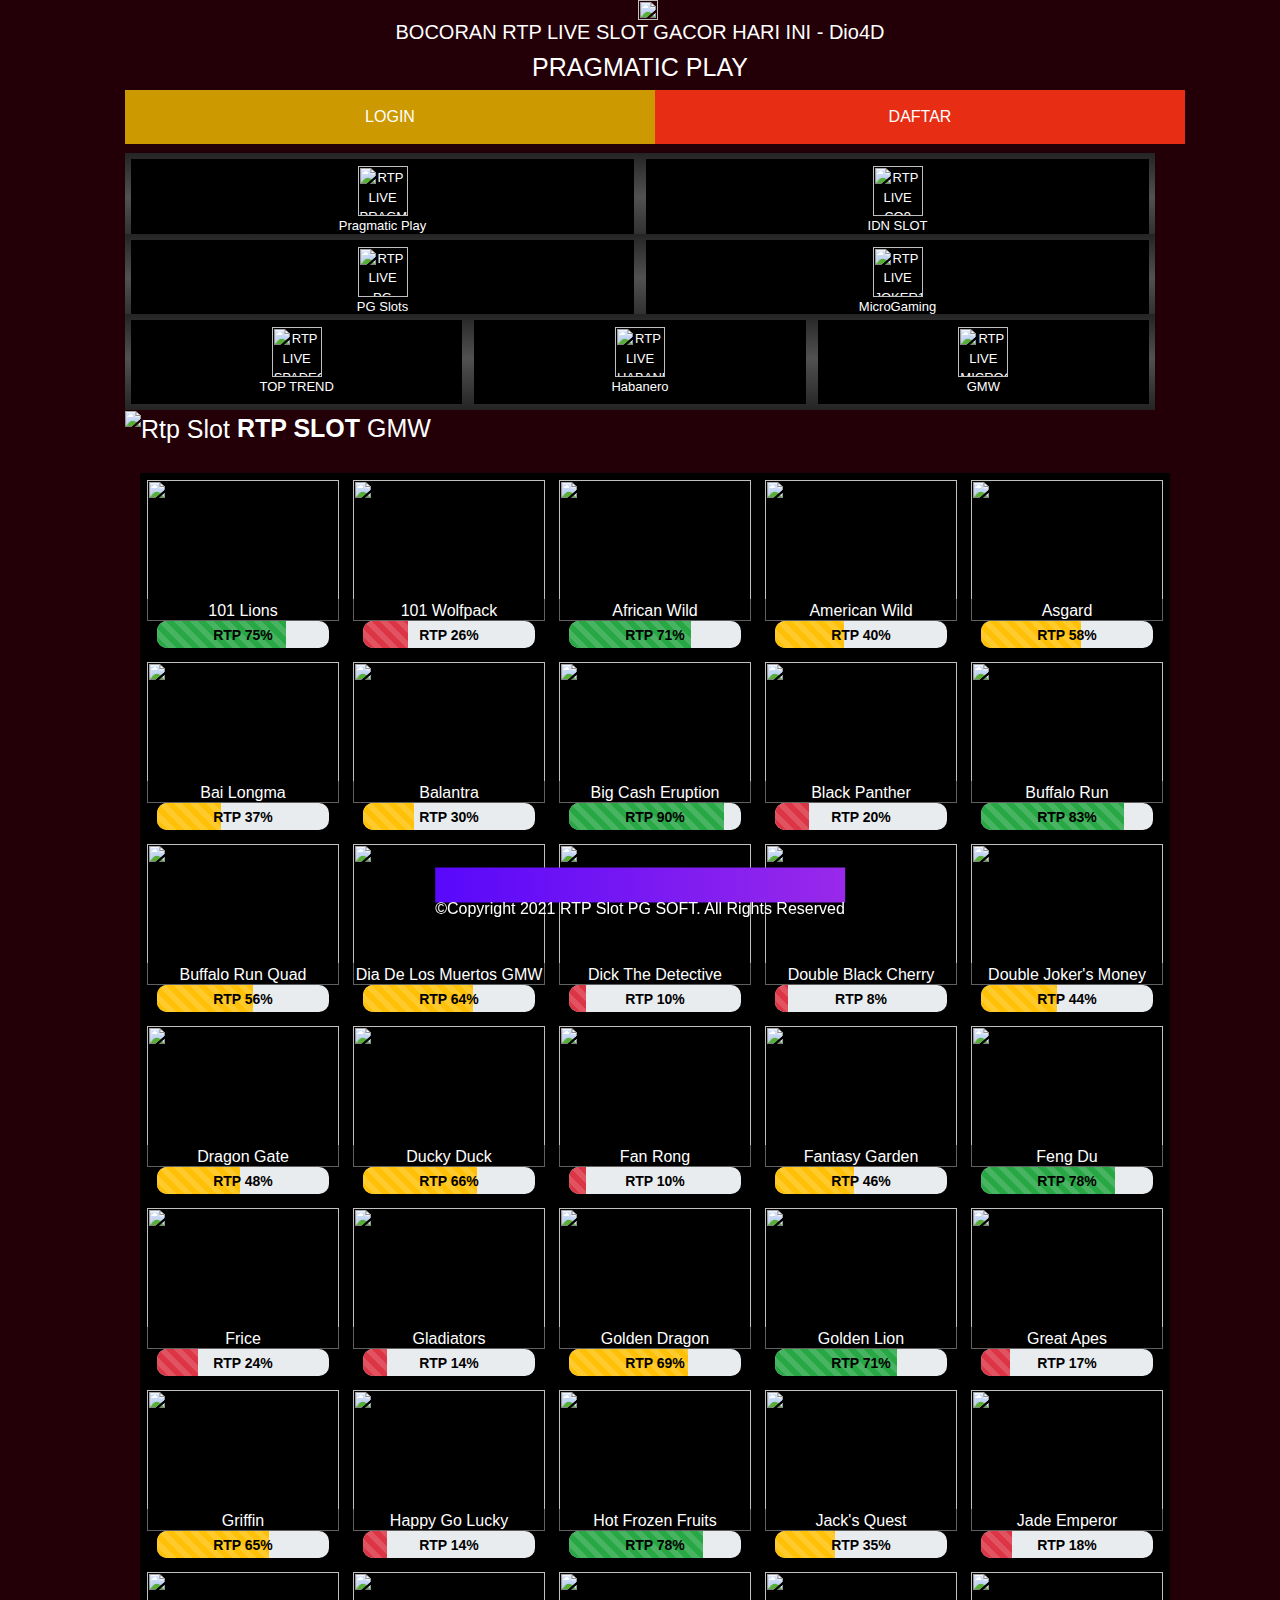
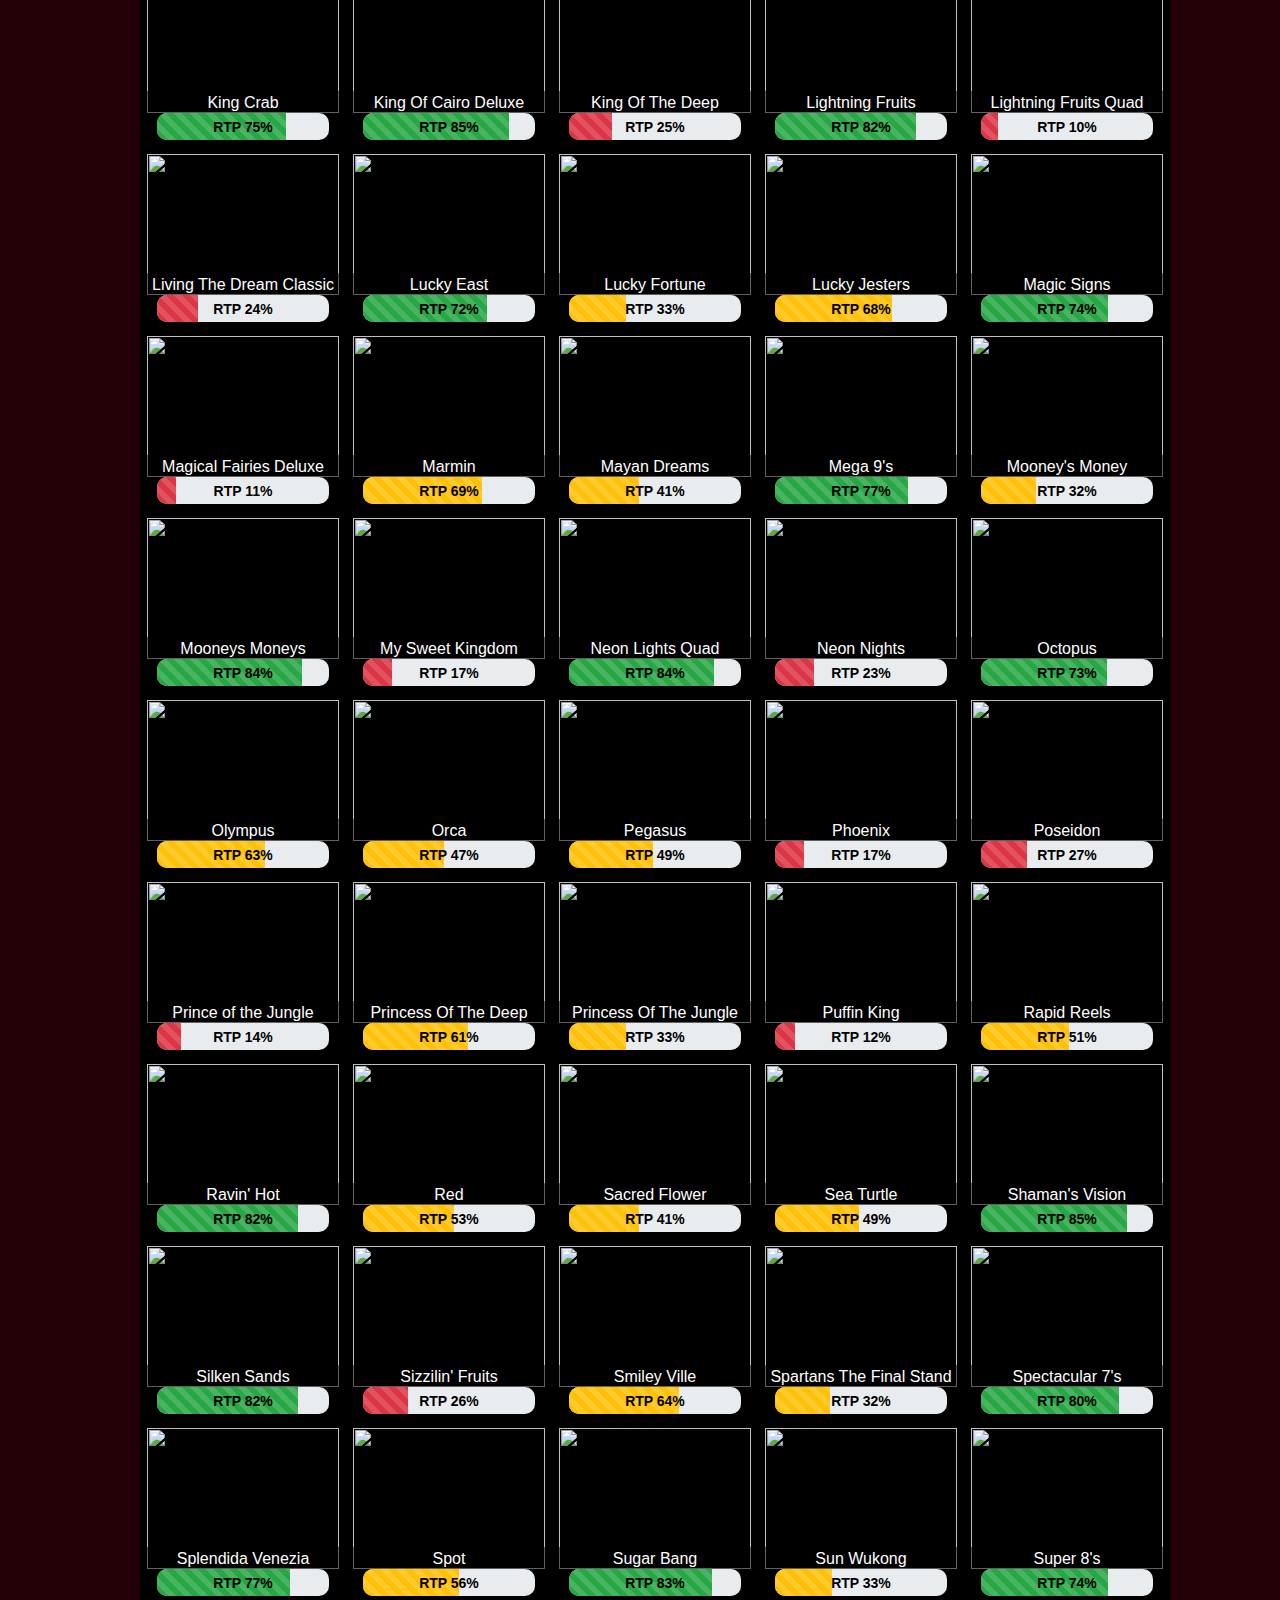
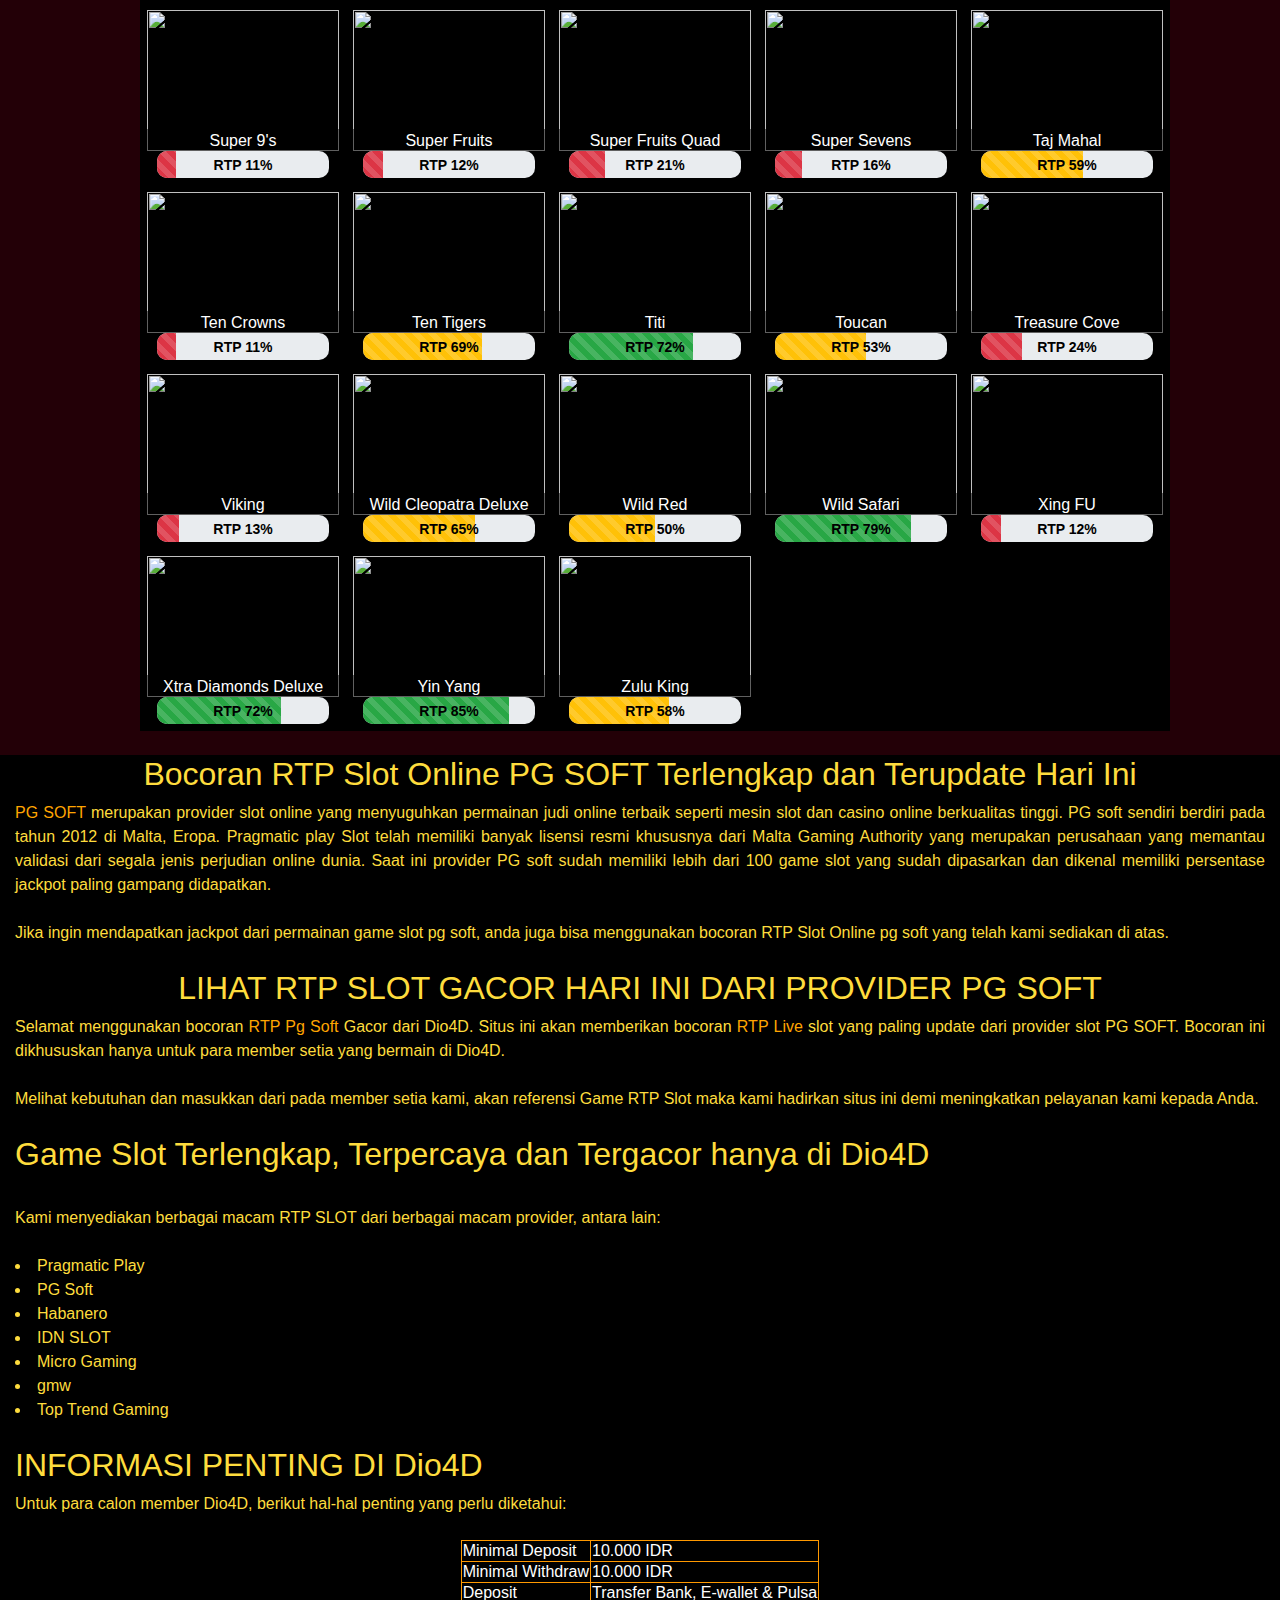
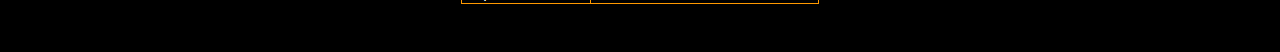
==== gmw.html @ 2b290327 "Add files via upload" ====
﻿<html lang="en">

<head>
    <meta http-equiv="Content-Type" content="text/html; charset=UTF-8">

    <meta http-equiv="X-UA-Compatible" content="IE=edge">
    <meta name="viewport" content="width=device-width, initial-scale=1.0">
    <title>Dio4D: RTP Live Slot Gacor Hari Ini Dari Provider Slot PG SOFT</title>
    <meta name="description" content="RTP Live slot gacor hari ini dari provider slot PG SOFT. Saksikan sekarang bocoran RTP Slot dari Dio4D untuk provider PG SOFT.">
    <meta name="keywords" content="Dio4D, rtp slot, info slot, bocoran slot, slot gacor, info slot gacor, bocoran slot hari ini, rtp slot tertinggi, Dio4D slot">
    <link rel="canonical" href="https://nataliagultom.github.io/Home/">
    <link rel="shortcut icon" type="image/x-icon" href="assets/icon.webp">
    <link rel="stylesheet" href="https://maxcdn.bootstrapcdn.com/bootstrap/4.5.2/css/bootstrap.min.css" />
    <script src="https://ajax.googleapis.com/ajax/libs/jquery/3.5.1/jquery.min.js"></script>
    <script src="https://cdnjs.cloudflare.com/ajax/libs/popper.js/1.16.0/umd/popper.min.js"></script>
    <script src="https://maxcdn.bootstrapcdn.com/bootstrap/4.5.2/js/bootstrap.min.js"></script>
    <link rel="stylesheet" href="asset/style.css">


    <style>
        @keyframes slide-in {
            0% {
                top: -100%;
            }

            100% {
                top: 50%;
            }
        }

        .link-container {
            display: flex;
            justify-content: center;
            font-size: var(--x-large-font);
            padding: 0;
            width: 100%;
        }

            .link-container a {
                width: 50%;
                text-align: center;
                padding: 15px 20px;
                text-transform: uppercase;
                color: #ffffff;
                text-decoration: none;
            }

        .register-button {
            background-color: #c90;
            color: #0c0002;
            border-color: #c90;
        }

        .login-button {
            background-color: #e72d13;
            color: #fedc3d;
            border-color: #e72d13;
        }
    </style>
</head>

<body class="">
    <div class="container">
        <div class="adv">
            <div class="banner">
                <a href="/">
                    <center><img style="width: 100%" src="https://i.postimg.cc/k5P53wNB/Bonus-Rollingan5.jpg" alt=""></center>
                </a>
            </div>
        </div>
        <h5 style="text-align: center; color: #fff">BOCORAN RTP LIVE SLOT GACOR HARI INI - Dio4D</h5>
        <div class="title">
            <h2 style="font-size: 25px" class="title-text">PRAGMATIC PLAY</h2>
        </div>
        <div class="link-container container"> <a href="https://heylink.me/dio4d/" class="register-button">LOGIN</a> <a href="https://heylink.me/dio4d/" class="login-button">DAFTAR</a> </div><br>
        <section class="slot">
            <div class="slot-sidebar">
                <ul class="slot-sidebar-nav">
                    <li>
                        <a class="btn-provider" href="https://nataliagultom.github.io/Home/">
                            <img style="width: auto; height: 50px" src="https://i.postimg.cc/W44PPtQh/PP.webp" alt="RTP LIVE PRAGMATIC">
                            <p class="long">Pragmatic Play</p>
                            <p class="short">PP</p>
                        </a>
                    </li>
                    <li>
                        <a class="btn-provider" href="https://nataliagultom.github.io/Home/idnslot.html">
                            <img style="width: auto; height: 50px" src="https://i.postimg.cc/DzNPyYY1/idn.png" alt="RTP LIVE CQ9">
                            <p class="long">IDN SLOT</p>
                            <p class="short">IDN</p>
                        </a>
                    </li>
                </ul>
            </div>

            <div class="slot-sidebar">
                <ul class="slot-sidebar-nav">
                    <li>
                        <a class="btn-provider" href="https://nataliagultom.github.io/Home/pgs.html">
                            <img style="width: auto; height: 50px" src="https://i.postimg.cc/4N3yBN3N/PGSOFT.webp" alt="RTP LIVE PG SOFT">
                            <p class="long">PG Slots</p>
                            <p class="short">PG</p>
                        </a>
                    </li>
                    <li>
                        <a class="btn-provider" href="https://nataliagultom.github.io/Home/micro.html">
                            <img style="width: auto; height: 50px" src="https://i.postimg.cc/fyPNHsHJ/MICROGAMING.webp" alt="RTP LIVE JOKER123">
                            <p class="long">MicroGaming</p>
                            <p class="short">MG</p>
                        </a>
                    </li>


                </ul>
            </div>
            <div class="slot-sidebar">
                <ul class="slot-sidebar-nav">
                    <li>
                        <a class="btn-provider" href="https://nataliagultom.github.io/Home/toptrend.html">
                            <img style="width: auto; height: 50px" src="https://i.postimg.cc/cJDhVJS1/ttg.png" alt="RTP LIVE SPADEGAMING">
                            <p class="long">TOP TREND</p>
                            <p class="short">TTG</p>
                        </a>
                    </li>
                    <li>
                        <a class="btn-provider" href="https://nataliagultom.github.io/Home/hanero.html">
                            <img style="width: auto; height: 50px" src="https://i.postimg.cc/sXsB9Y8v/habanero.png" alt="RTP LIVE HABANERO">
                            <p class="long">Habanero</p>
                            <p class="short">HB</p>
                        </a>
                    </li>
                    <li>
                        <a class="btn-provider" href="https://nataliagultom.github.io/Home/gmw.html">
                            <img style="width: auto; height: 50px" src="https://i.postimg.cc/B6bjVSS0/GMW.png" alt="RTP LIVE MICROGAMING">
                            <p class="long">GMW</p>
                            <p class="short">GMW</p>
                        </a>
                    </li>
                </ul>
            </div>

            <div class="rtp-slots">
                <span>
                    <img src="https://www.rtpslothose.com/assets/frontend/images/rtpslot.png" alt="Rtp Slot"><b> RTP SLOT</b>
                    GMW
                </span>
            </div>
            <br>
            <div class="container">
                <div class="wrapper">
                    <div class="card">
                        <div class="card-content">
                            <a class="hover-btn" href="javascript:void(0)">
                                <div class="play-btn">POLA MAIN</div>
                            </a>
                            <img class="img-zoom" loading="lazy" src="https://cdn.d32jers.com/rtpslottergacor.info/game_img/gmw/101Lions.webp" alt="" style="width: 100%" />
                            <div class="img-post">101 Lions</div>
                            <div style="z-index: 10" class="percent">
                                <p id="percent-txt-1" style="z-index: 15"></p>
                                <div id="percent-bar-1" class="percent-bar" role="progressbar" aria-valuemin="0" aria-valuemax="100" aria-valuenow="" style="width: 0"></div>
                            </div>
                        </div>
                    </div>
                    <div class="card">
                        <div class="card-content">
                            <a class="hover-btn" href="javascript:void(0)">
                                <div class="play-btn">POLA MAIN</div>
                            </a>
                            <img class="img-zoom" loading="lazy" src="https://cdn.d32jers.com/rtpslottergacor.info/game_img/gmw/101Wolfpack.webp" alt="" style="width: 100%" />
                            <div class="img-post">101 Wolfpack</div>
                            <div style="z-index: 10" class="percent">
                                <p id="percent-txt-2" style="z-index: 15"></p>
                                <div id="percent-bar-2" class="percent-bar" role="progressbar" aria-valuemin="0" aria-valuemax="100" aria-valuenow="" style="width: 0"></div>
                            </div>
                        </div>
                    </div>
                    <div class="card">
                        <div class="card-content">
                            <a class="hover-btn" href="javascript:void(0)">
                                <div class="play-btn">POLA MAIN</div>
                            </a>
                            <img class="img-zoom" loading="lazy" src="https://cdn.d32jers.com/rtpslottergacor.info/game_img/gmw/AfricanWild.webp" alt="" style="width: 100%" />
                            <div class="img-post">African Wild</div>
                            <div style="z-index: 10" class="percent">
                                <p id="percent-txt-3" style="z-index: 15"></p>
                                <div id="percent-bar-3" class="percent-bar" role="progressbar" aria-valuemin="0" aria-valuemax="100" aria-valuenow="" style="width: 0"></div>
                            </div>
                        </div>
                    </div>
                    <div class="card">
                        <div class="card-content">
                            <a class="hover-btn" href="javascript:void(0)">
                                <div class="play-btn">POLA MAIN</div>
                            </a>
                            <img class="img-zoom" loading="lazy" src="https://cdn.d32jers.com/rtpslottergacor.info/game_img/gmw/AmericanWild.jpg" alt="" style="width: 100%" />
                            <div class="img-post">American Wild</div>
                            <div style="z-index: 10" class="percent">
                                <p id="percent-txt-4" style="z-index: 15"></p>
                                <div id="percent-bar-4" class="percent-bar" role="progressbar" aria-valuemin="0" aria-valuemax="100" aria-valuenow="" style="width: 0"></div>
                            </div>
                        </div>
                    </div>
                    <div class="card">
                        <div class="card-content">
                            <a class="hover-btn" href="javascript:void(0)">
                                <div class="play-btn">POLA MAIN</div>
                            </a>
                            <img class="img-zoom" loading="lazy" src="https://cdn.d32jers.com/rtpslottergacor.info/game_img/gmw/Asgard.webp" alt="" style="width: 100%" />
                            <div class="img-post">Asgard</div>
                            <div style="z-index: 10" class="percent">
                                <p id="percent-txt-5" style="z-index: 15"></p>
                                <div id="percent-bar-5" class="percent-bar" role="progressbar" aria-valuemin="0" aria-valuemax="100" aria-valuenow="" style="width: 0"></div>
                            </div>
                        </div>
                    </div>
                    <div class="card">
                        <div class="card-content">
                            <a class="hover-btn" href="javascript:void(0)">
                                <div class="play-btn">POLA MAIN</div>
                            </a>
                            <img class="img-zoom" loading="lazy" src="https://cdn.d32jers.com/rtpslottergacor.info/game_img/gmw/BaiLongma.webp" alt="" style="width: 100%" />
                            <div class="img-post">Bai Longma</div>
                            <div style="z-index: 10" class="percent">
                                <p id="percent-txt-6" style="z-index: 15"></p>
                                <div id="percent-bar-6" class="percent-bar" role="progressbar" aria-valuemin="0" aria-valuemax="100" aria-valuenow="" style="width: 0"></div>
                            </div>
                        </div>
                    </div>
                    <div class="card">
                        <div class="card-content">
                            <a class="hover-btn" href="javascript:void(0)">
                                <div class="play-btn">POLA MAIN</div>
                            </a>
                            <img class="img-zoom" loading="lazy" src="https://cdn.d32jers.com/rtpslottergacor.info/game_img/gmw/Balantra.webp" alt="" style="width: 100%" />
                            <div class="img-post">Balantra</div>
                            <div style="z-index: 10" class="percent">
                                <p id="percent-txt-7" style="z-index: 15"></p>
                                <div id="percent-bar-7" class="percent-bar" role="progressbar" aria-valuemin="0" aria-valuemax="100" aria-valuenow="" style="width: 0"></div>
                            </div>
                        </div>
                    </div>
                    <div class="card">
                        <div class="card-content">
                            <a class="hover-btn" href="javascript:void(0)">
                                <div class="play-btn">POLA MAIN</div>
                            </a>
                            <img class="img-zoom" loading="lazy" src="https://cdn.d32jers.com/rtpslottergacor.info/game_img/gmw/BigCashEruption.webp" alt="" style="width: 100%" />
                            <div class="img-post">Big Cash Eruption</div>
                            <div style="z-index: 10" class="percent">
                                <p id="percent-txt-8" style="z-index: 15"></p>
                                <div id="percent-bar-8" class="percent-bar" role="progressbar" aria-valuemin="0" aria-valuemax="100" aria-valuenow="" style="width: 0"></div>
                            </div>
                        </div>
                    </div>
                    <div class="card">
                        <div class="card-content">
                            <a class="hover-btn" href="javascript:void(0)">
                                <div class="play-btn">POLA MAIN</div>
                            </a>
                            <img class="img-zoom" loading="lazy" src="https://cdn.d32jers.com/rtpslottergacor.info/game_img/gmw/BlackPanther.webp" alt="" style="width: 100%" />
                            <div class="img-post">Black Panther</div>
                            <div style="z-index: 10" class="percent">
                                <p id="percent-txt-9" style="z-index: 15"></p>
                                <div id="percent-bar-9" class="percent-bar" role="progressbar" aria-valuemin="0" aria-valuemax="100" aria-valuenow="" style="width: 0"></div>
                            </div>
                        </div>
                    </div>
                    <div class="card">
                        <div class="card-content">
                            <a class="hover-btn" href="javascript:void(0)">
                                <div class="play-btn">POLA MAIN</div>
                            </a>
                            <img class="img-zoom" loading="lazy" src="https://cdn.d32jers.com/rtpslottergacor.info/game_img/gmw/BuffaloRun.jpg" alt="" style="width: 100%" />
                            <div class="img-post">Buffalo Run</div>
                            <div style="z-index: 10" class="percent">
                                <p id="percent-txt-10" style="z-index: 15"></p>
                                <div id="percent-bar-10" class="percent-bar" role="progressbar" aria-valuemin="0" aria-valuemax="100" aria-valuenow="" style="width: 0"></div>
                            </div>
                        </div>
                    </div>
                    <div class="card">
                        <div class="card-content">
                            <a class="hover-btn" href="javascript:void(0)">
                                <div class="play-btn">POLA MAIN</div>
                            </a>
                            <img class="img-zoom" loading="lazy" src="https://cdn.d32jers.com/rtpslottergacor.info/game_img/gmw/XingFu.webp" alt="" style="width: 100%" />
                            <div class="img-post">Buffalo Run Quad</div>
                            <div style="z-index: 10" class="percent">
                                <p id="percent-txt-11" style="z-index: 15"></p>
                                <div id="percent-bar-11" class="percent-bar" role="progressbar" aria-valuemin="0" aria-valuemax="100" aria-valuenow="" style="width: 0"></div>
                            </div>
                        </div>
                    </div>
                    <div class="card">
                        <div class="card-content">
                            <a class="hover-btn" href="javascript:void(0)">
                                <div class="play-btn">POLA MAIN</div>
                            </a>
                            <img class="img-zoom" loading="lazy" src="https://cdn.d32jers.com/rtpslottergacor.info/game_img/gmw/DiaDeLosMuertosGMW.jpg" alt="" style="width: 100%" />
                            <div class="img-post">Dia De Los Muertos GMW</div>
                            <div style="z-index: 10" class="percent">
                                <p id="percent-txt-12" style="z-index: 15"></p>
                                <div id="percent-bar-12" class="percent-bar" role="progressbar" aria-valuemin="0" aria-valuemax="100" aria-valuenow="" style="width: 0"></div>
                            </div>
                        </div>
                    </div>
                    <div class="card">
                        <div class="card-content">
                            <a class="hover-btn" href="javascript:void(0)">
                                <div class="play-btn">POLA MAIN</div>
                            </a>
                            <img class="img-zoom" loading="lazy" src="https://cdn.d32jers.com/rtpslottergacor.info/game_img/gmw/DickTheDetective.webp" alt="" style="width: 100%" />
                            <div class="img-post">Dick The Detective</div>
                            <div style="z-index: 10" class="percent">
                                <p id="percent-txt-13" style="z-index: 15"></p>
                                <div id="percent-bar-13" class="percent-bar" role="progressbar" aria-valuemin="0" aria-valuemax="100" aria-valuenow="" style="width: 0"></div>
                            </div>
                        </div>
                    </div>
                    <div class="card">
                        <div class="card-content">
                            <a class="hover-btn" href="javascript:void(0)">
                                <div class="play-btn">POLA MAIN</div>
                            </a>
                            <img class="img-zoom" loading="lazy" src="https://cdn.d32jers.com/rtpslottergacor.info/game_img/gmw/DoubleBlackCherry.webp" alt="" style="width: 100%" />
                            <div class="img-post">Double Black Cherry</div>
                            <div style="z-index: 10" class="percent">
                                <p id="percent-txt-14" style="z-index: 15"></p>
                                <div id="percent-bar-14" class="percent-bar" role="progressbar" aria-valuemin="0" aria-valuemax="100" aria-valuenow="" style="width: 0"></div>
                            </div>
                        </div>
                    </div>
                    <div class="card">
                        <div class="card-content">
                            <a class="hover-btn" href="javascript:void(0)">
                                <div class="play-btn">POLA MAIN</div>
                            </a>
                            <img class="img-zoom" loading="lazy" src="https://cdn.d32jers.com/rtpslottergacor.info/game_img/gmw/DoubleJoker%27sMoney.webp" alt="" style="width: 100%" />
                            <div class="img-post">Double Joker&#039;s Money</div>
                            <div style="z-index: 10" class="percent">
                                <p id="percent-txt-15" style="z-index: 15"></p>
                                <div id="percent-bar-15" class="percent-bar" role="progressbar" aria-valuemin="0" aria-valuemax="100" aria-valuenow="" style="width: 0"></div>
                            </div>
                        </div>
                    </div>
                    <div class="card">
                        <div class="card-content">
                            <a class="hover-btn" href="javascript:void(0)">
                                <div class="play-btn">POLA MAIN</div>
                            </a>
                            <img class="img-zoom" loading="lazy" src="https://cdn.d32jers.com/rtpslottergacor.info/game_img/gmw/DragonGate.webp" alt="" style="width: 100%" />
                            <div class="img-post">Dragon Gate</div>
                            <div style="z-index: 10" class="percent">
                                <p id="percent-txt-16" style="z-index: 15"></p>
                                <div id="percent-bar-16" class="percent-bar" role="progressbar" aria-valuemin="0" aria-valuemax="100" aria-valuenow="" style="width: 0"></div>
                            </div>
                        </div>
                    </div>
                    <div class="card">
                        <div class="card-content">
                            <a class="hover-btn" href="javascript:void(0)">
                                <div class="play-btn">POLA MAIN</div>
                            </a>
                            <img class="img-zoom" loading="lazy" src="https://cdn.d32jers.com/rtpslottergacor.info/game_img/gmw/DuckyDuck.jpg" alt="" style="width: 100%" />
                            <div class="img-post">Ducky Duck</div>
                            <div style="z-index: 10" class="percent">
                                <p id="percent-txt-17" style="z-index: 15"></p>
                                <div id="percent-bar-17" class="percent-bar" role="progressbar" aria-valuemin="0" aria-valuemax="100" aria-valuenow="" style="width: 0"></div>
                            </div>
                        </div>
                    </div>
                    <div class="card">
                        <div class="card-content">
                            <a class="hover-btn" href="javascript:void(0)">
                                <div class="play-btn">POLA MAIN</div>
                            </a>
                            <img class="img-zoom" loading="lazy" src="https://cdn.d32jers.com/rtpslottergacor.info/game_img/gmw/FengDu.webp" alt="" style="width: 100%" />
                            <div class="img-post">Fan Rong</div>
                            <div style="z-index: 10" class="percent">
                                <p id="percent-txt-18" style="z-index: 15"></p>
                                <div id="percent-bar-18" class="percent-bar" role="progressbar" aria-valuemin="0" aria-valuemax="100" aria-valuenow="" style="width: 0"></div>
                            </div>
                        </div>
                    </div>
                    <div class="card">
                        <div class="card-content">
                            <a class="hover-btn" href="javascript:void(0)">
                                <div class="play-btn">POLA MAIN</div>
                            </a>
                            <img class="img-zoom" loading="lazy" src="https://cdn.d32jers.com/rtpslottergacor.info/game_img/gmw/FantasyGarden.jpg" alt="" style="width: 100%" />
                            <div class="img-post">Fantasy Garden</div>
                            <div style="z-index: 10" class="percent">
                                <p id="percent-txt-19" style="z-index: 15"></p>
                                <div id="percent-bar-19" class="percent-bar" role="progressbar" aria-valuemin="0" aria-valuemax="100" aria-valuenow="" style="width: 0"></div>
                            </div>
                        </div>
                    </div>
                    <div class="card">
                        <div class="card-content">
                            <a class="hover-btn" href="javascript:void(0)">
                                <div class="play-btn">POLA MAIN</div>
                            </a>
                            <img class="img-zoom" loading="lazy" src="https://cdn.d32jers.com/rtpslottergacor.info/game_img/gmw/FanRong.webp" alt="" style="width: 100%" />
                            <div class="img-post">Feng Du</div>
                            <div style="z-index: 10" class="percent">
                                <p id="percent-txt-20" style="z-index: 15"></p>
                                <div id="percent-bar-20" class="percent-bar" role="progressbar" aria-valuemin="0" aria-valuemax="100" aria-valuenow="" style="width: 0"></div>
                            </div>
                        </div>
                    </div>
                    <div class="card">
                        <div class="card-content">
                            <a class="hover-btn" href="javascript:void(0)">
                                <div class="play-btn">POLA MAIN</div>
                            </a>
                            <img class="img-zoom" loading="lazy" src="https://cdn.d32jers.com/rtpslottergacor.info/game_img/gmw/Frice.webp" alt="" style="width: 100%" />
                            <div class="img-post">Frice</div>
                            <div style="z-index: 10" class="percent">
                                <p id="percent-txt-21" style="z-index: 15"></p>
                                <div id="percent-bar-21" class="percent-bar" role="progressbar" aria-valuemin="0" aria-valuemax="100" aria-valuenow="" style="width: 0"></div>
                            </div>
                        </div>
                    </div>
                    <div class="card">
                        <div class="card-content">
                            <a class="hover-btn" href="javascript:void(0)">
                                <div class="play-btn">POLA MAIN</div>
                            </a>
                            <img class="img-zoom" loading="lazy" src="https://cdn.d32jers.com/rtpslottergacor.info/game_img/gmw/Gladiators.webp" alt="" style="width: 100%" />
                            <div class="img-post">Gladiators</div>
                            <div style="z-index: 10" class="percent">
                                <p id="percent-txt-22" style="z-index: 15"></p>
                                <div id="percent-bar-22" class="percent-bar" role="progressbar" aria-valuemin="0" aria-valuemax="100" aria-valuenow="" style="width: 0"></div>
                            </div>
                        </div>
                    </div>
                    <div class="card">
                        <div class="card-content">
                            <a class="hover-btn" href="javascript:void(0)">
                                <div class="play-btn">POLA MAIN</div>
                            </a>
                            <img class="img-zoom" loading="lazy" src="https://cdn.d32jers.com/rtpslottergacor.info/game_img/gmw/GoldenDragon.webp" alt="" style="width: 100%" />
                            <div class="img-post">Golden Dragon</div>
                            <div style="z-index: 10" class="percent">
                                <p id="percent-txt-23" style="z-index: 15"></p>
                                <div id="percent-bar-23" class="percent-bar" role="progressbar" aria-valuemin="0" aria-valuemax="100" aria-valuenow="" style="width: 0"></div>
                            </div>
                        </div>
                    </div>
                    <div class="card">
                        <div class="card-content">
                            <a class="hover-btn" href="javascript:void(0)">
                                <div class="play-btn">POLA MAIN</div>
                            </a>
                            <img class="img-zoom" loading="lazy" src="https://cdn.d32jers.com/rtpslottergacor.info/game_img/gmw/GoldenLion.webp" alt="" style="width: 100%" />
                            <div class="img-post">Golden Lion</div>
                            <div style="z-index: 10" class="percent">
                                <p id="percent-txt-24" style="z-index: 15"></p>
                                <div id="percent-bar-24" class="percent-bar" role="progressbar" aria-valuemin="0" aria-valuemax="100" aria-valuenow="" style="width: 0"></div>
                            </div>
                        </div>
                    </div>
                    <div class="card">
                        <div class="card-content">
                            <a class="hover-btn" href="javascript:void(0)">
                                <div class="play-btn">POLA MAIN</div>
                            </a>
                            <img class="img-zoom" loading="lazy" src="https://cdn.d32jers.com/rtpslottergacor.info/game_img/gmw/GreatApes.jpg" alt="" style="width: 100%" />
                            <div class="img-post">Great Apes</div>
                            <div style="z-index: 10" class="percent">
                                <p id="percent-txt-25" style="z-index: 15"></p>
                                <div id="percent-bar-25" class="percent-bar" role="progressbar" aria-valuemin="0" aria-valuemax="100" aria-valuenow="" style="width: 0"></div>
                            </div>
                        </div>
                    </div>
                    <div class="card">
                        <div class="card-content">
                            <a class="hover-btn" href="javascript:void(0)">
                                <div class="play-btn">POLA MAIN</div>
                            </a>
                            <img class="img-zoom" loading="lazy" src="https://cdn.d32jers.com/rtpslottergacor.info/game_img/gmw/Griffin.webp" alt="" style="width: 100%" />
                            <div class="img-post">Griffin</div>
                            <div style="z-index: 10" class="percent">
                                <p id="percent-txt-26" style="z-index: 15"></p>
                                <div id="percent-bar-26" class="percent-bar" role="progressbar" aria-valuemin="0" aria-valuemax="100" aria-valuenow="" style="width: 0"></div>
                            </div>
                        </div>
                    </div>
                    <div class="card">
                        <div class="card-content">
                            <a class="hover-btn" href="javascript:void(0)">
                                <div class="play-btn">POLA MAIN</div>
                            </a>
                            <img class="img-zoom" loading="lazy" src="https://cdn.d32jers.com/rtpslottergacor.info/game_img/gmw/HappyGoLucky.webp" alt="" style="width: 100%" />
                            <div class="img-post">Happy Go Lucky</div>
                            <div style="z-index: 10" class="percent">
                                <p id="percent-txt-27" style="z-index: 15"></p>
                                <div id="percent-bar-27" class="percent-bar" role="progressbar" aria-valuemin="0" aria-valuemax="100" aria-valuenow="" style="width: 0"></div>
                            </div>
                        </div>
                    </div>
                    <div class="card">
                        <div class="card-content">
                            <a class="hover-btn" href="javascript:void(0)">
                                <div class="play-btn">POLA MAIN</div>
                            </a>
                            <img class="img-zoom" loading="lazy" src="https://cdn.d32jers.com/rtpslottergacor.info/game_img/gmw/HotFrozenFruits.webp" alt="" style="width: 100%" />
                            <div class="img-post">Hot Frozen Fruits</div>
                            <div style="z-index: 10" class="percent">
                                <p id="percent-txt-28" style="z-index: 15"></p>
                                <div id="percent-bar-28" class="percent-bar" role="progressbar" aria-valuemin="0" aria-valuemax="100" aria-valuenow="" style="width: 0"></div>
                            </div>
                        </div>
                    </div>
                    <div class="card">
                        <div class="card-content">
                            <a class="hover-btn" href="javascript:void(0)">
                                <div class="play-btn">POLA MAIN</div>
                            </a>
                            <img class="img-zoom" loading="lazy" src="https://cdn.d32jers.com/rtpslottergacor.info/game_img/gmw/Jack%27sQuest.webp" alt="" style="width: 100%" />
                            <div class="img-post">Jack&#039;s Quest</div>
                            <div style="z-index: 10" class="percent">
                                <p id="percent-txt-29" style="z-index: 15"></p>
                                <div id="percent-bar-29" class="percent-bar" role="progressbar" aria-valuemin="0" aria-valuemax="100" aria-valuenow="" style="width: 0"></div>
                            </div>
                        </div>
                    </div>
                    <div class="card">
                        <div class="card-content">
                            <a class="hover-btn" href="javascript:void(0)">
                                <div class="play-btn">POLA MAIN</div>
                            </a>
                            <img class="img-zoom" loading="lazy" src="https://cdn.d32jers.com/rtpslottergacor.info/game_img/gmw/JadeEmperor.webp" alt="" style="width: 100%" />
                            <div class="img-post">Jade Emperor</div>
                            <div style="z-index: 10" class="percent">
                                <p id="percent-txt-30" style="z-index: 15"></p>
                                <div id="percent-bar-30" class="percent-bar" role="progressbar" aria-valuemin="0" aria-valuemax="100" aria-valuenow="" style="width: 0"></div>
                            </div>
                        </div>
                    </div>
                    <div class="card">
                        <div class="card-content">
                            <a class="hover-btn" href="javascript:void(0)">
                                <div class="play-btn">POLA MAIN</div>
                            </a>
                            <img class="img-zoom" loading="lazy" src="https://cdn.d32jers.com/rtpslottergacor.info/game_img/gmw/KingCrab.jpg" alt="" style="width: 100%" />
                            <div class="img-post">King Crab</div>
                            <div style="z-index: 10" class="percent">
                                <p id="percent-txt-31" style="z-index: 15"></p>
                                <div id="percent-bar-31" class="percent-bar" role="progressbar" aria-valuemin="0" aria-valuemax="100" aria-valuenow="" style="width: 0"></div>
                            </div>
                        </div>
                    </div>
                    <div class="card">
                        <div class="card-content">
                            <a class="hover-btn" href="javascript:void(0)">
                                <div class="play-btn">POLA MAIN</div>
                            </a>
                            <img class="img-zoom" loading="lazy" src="https://cdn.d32jers.com/rtpslottergacor.info/game_img/gmw/KingOfCairoDeluxe.jpg" alt="" style="width: 100%" />
                            <div class="img-post">King Of Cairo Deluxe</div>
                            <div style="z-index: 10" class="percent">
                                <p id="percent-txt-32" style="z-index: 15"></p>
                                <div id="percent-bar-32" class="percent-bar" role="progressbar" aria-valuemin="0" aria-valuemax="100" aria-valuenow="" style="width: 0"></div>
                            </div>
                        </div>
                    </div>
                    <div class="card">
                        <div class="card-content">
                            <a class="hover-btn" href="javascript:void(0)">
                                <div class="play-btn">POLA MAIN</div>
                            </a>
                            <img class="img-zoom" loading="lazy" src="https://cdn.d32jers.com/rtpslottergacor.info/game_img/gmw/KingOfTheDeep.webp" alt="" style="width: 100%" />
                            <div class="img-post">King Of The Deep</div>
                            <div style="z-index: 10" class="percent">
                                <p id="percent-txt-33" style="z-index: 15"></p>
                                <div id="percent-bar-33" class="percent-bar" role="progressbar" aria-valuemin="0" aria-valuemax="100" aria-valuenow="" style="width: 0"></div>
                            </div>
                        </div>
                    </div>
                    <div class="card">
                        <div class="card-content">
                            <a class="hover-btn" href="javascript:void(0)">
                                <div class="play-btn">POLA MAIN</div>
                            </a>
                            <img class="img-zoom" loading="lazy" src="https://cdn.d32jers.com/rtpslottergacor.info/game_img/gmw/LightningFruits.webp" alt="" style="width: 100%" />
                            <div class="img-post">Lightning Fruits</div>
                            <div style="z-index: 10" class="percent">
                                <p id="percent-txt-34" style="z-index: 15"></p>
                                <div id="percent-bar-34" class="percent-bar" role="progressbar" aria-valuemin="0" aria-valuemax="100" aria-valuenow="" style="width: 0"></div>
                            </div>
                        </div>
                    </div>
                    <div class="card">
                        <div class="card-content">
                            <a class="hover-btn" href="javascript:void(0)">
                                <div class="play-btn">POLA MAIN</div>
                            </a>
                            <img class="img-zoom" loading="lazy" src="https://cdn.d32jers.com/rtpslottergacor.info/game_img/gmw/LightningFruitsQuad.webp" alt="" style="width: 100%" />
                            <div class="img-post">Lightning Fruits Quad</div>
                            <div style="z-index: 10" class="percent">
                                <p id="percent-txt-35" style="z-index: 15"></p>
                                <div id="percent-bar-35" class="percent-bar" role="progressbar" aria-valuemin="0" aria-valuemax="100" aria-valuenow="" style="width: 0"></div>
                            </div>
                        </div>
                    </div>
                    <div class="card">
                        <div class="card-content">
                            <a class="hover-btn" href="javascript:void(0)">
                                <div class="play-btn">POLA MAIN</div>
                            </a>
                            <img class="img-zoom" loading="lazy" src="https://cdn.d32jers.com/rtpslottergacor.info/game_img/gmw/LivingTheDreamClassic.webp" alt="" style="width: 100%" />
                            <div class="img-post">Living The Dream Classic</div>
                            <div style="z-index: 10" class="percent">
                                <p id="percent-txt-36" style="z-index: 15"></p>
                                <div id="percent-bar-36" class="percent-bar" role="progressbar" aria-valuemin="0" aria-valuemax="100" aria-valuenow="" style="width: 0"></div>
                            </div>
                        </div>
                    </div>
                    <div class="card">
                        <div class="card-content">
                            <a class="hover-btn" href="javascript:void(0)">
                                <div class="play-btn">POLA MAIN</div>
                            </a>
                            <img class="img-zoom" loading="lazy" src="https://cdn.d32jers.com/rtpslottergacor.info/game_img/gmw/LuckyEast.jpg" alt="" style="width: 100%" />
                            <div class="img-post">Lucky East</div>
                            <div style="z-index: 10" class="percent">
                                <p id="percent-txt-37" style="z-index: 15"></p>
                                <div id="percent-bar-37" class="percent-bar" role="progressbar" aria-valuemin="0" aria-valuemax="100" aria-valuenow="" style="width: 0"></div>
                            </div>
                        </div>
                    </div>
                    <div class="card">
                        <div class="card-content">
                            <a class="hover-btn" href="javascript:void(0)">
                                <div class="play-btn">POLA MAIN</div>
                            </a>
                            <img class="img-zoom" loading="lazy" src="https://cdn.d32jers.com/rtpslottergacor.info/game_img/gmw/LuckyFortune.webp" alt="" style="width: 100%" />
                            <div class="img-post">Lucky Fortune</div>
                            <div style="z-index: 10" class="percent">
                                <p id="percent-txt-38" style="z-index: 15"></p>
                                <div id="percent-bar-38" class="percent-bar" role="progressbar" aria-valuemin="0" aria-valuemax="100" aria-valuenow="" style="width: 0"></div>
                            </div>
                        </div>
                    </div>
                    <div class="card">
                        <div class="card-content">
                            <a class="hover-btn" href="javascript:void(0)">
                                <div class="play-btn">POLA MAIN</div>
                            </a>
                            <img class="img-zoom" loading="lazy" src="https://cdn.d32jers.com/rtpslottergacor.info/game_img/gmw/LuckyJesters.webp" alt="" style="width: 100%" />
                            <div class="img-post">Lucky Jesters</div>
                            <div style="z-index: 10" class="percent">
                                <p id="percent-txt-39" style="z-index: 15"></p>
                                <div id="percent-bar-39" class="percent-bar" role="progressbar" aria-valuemin="0" aria-valuemax="100" aria-valuenow="" style="width: 0"></div>
                            </div>
                        </div>
                    </div>
                    <div class="card">
                        <div class="card-content">
                            <a class="hover-btn" href="javascript:void(0)">
                                <div class="play-btn">POLA MAIN</div>
                            </a>
                            <img class="img-zoom" loading="lazy" src="https://cdn.d32jers.com/rtpslottergacor.info/game_img/gmw/MagicSigns.webp" alt="" style="width: 100%" />
                            <div class="img-post">Magic Signs</div>
                            <div style="z-index: 10" class="percent">
                                <p id="percent-txt-40" style="z-index: 15"></p>
                                <div id="percent-bar-40" class="percent-bar" role="progressbar" aria-valuemin="0" aria-valuemax="100" aria-valuenow="" style="width: 0"></div>
                            </div>
                        </div>
                    </div>
                    <div class="card">
                        <div class="card-content">
                            <a class="hover-btn" href="javascript:void(0)">
                                <div class="play-btn">POLA MAIN</div>
                            </a>
                            <img class="img-zoom" loading="lazy" src="https://cdn.d32jers.com/rtpslottergacor.info/game_img/gmw/MagicalFairiesDeluxe.webp" alt="" style="width: 100%" />
                            <div class="img-post">Magical Fairies Deluxe</div>
                            <div style="z-index: 10" class="percent">
                                <p id="percent-txt-41" style="z-index: 15"></p>
                                <div id="percent-bar-41" class="percent-bar" role="progressbar" aria-valuemin="0" aria-valuemax="100" aria-valuenow="" style="width: 0"></div>
                            </div>
                        </div>
                    </div>
                    <div class="card">
                        <div class="card-content">
                            <a class="hover-btn" href="javascript:void(0)">
                                <div class="play-btn">POLA MAIN</div>
                            </a>
                            <img class="img-zoom" loading="lazy" src="https://cdn.d32jers.com/rtpslottergacor.info/game_img/gmw/Marmin.webp" alt="" style="width: 100%" />
                            <div class="img-post">Marmin</div>
                            <div style="z-index: 10" class="percent">
                                <p id="percent-txt-42" style="z-index: 15"></p>
                                <div id="percent-bar-42" class="percent-bar" role="progressbar" aria-valuemin="0" aria-valuemax="100" aria-valuenow="" style="width: 0"></div>
                            </div>
                        </div>
                    </div>
                    <div class="card">
                        <div class="card-content">
                            <a class="hover-btn" href="javascript:void(0)">
                                <div class="play-btn">POLA MAIN</div>
                            </a>
                            <img class="img-zoom" loading="lazy" src="https://cdn.d32jers.com/rtpslottergacor.info/game_img/gmw/MayanDreams.webp" alt="" style="width: 100%" />
                            <div class="img-post">Mayan Dreams</div>
                            <div style="z-index: 10" class="percent">
                                <p id="percent-txt-43" style="z-index: 15"></p>
                                <div id="percent-bar-43" class="percent-bar" role="progressbar" aria-valuemin="0" aria-valuemax="100" aria-valuenow="" style="width: 0"></div>
                            </div>
                        </div>
                    </div>
                    <div class="card">
                        <div class="card-content">
                            <a class="hover-btn" href="javascript:void(0)">
                                <div class="play-btn">POLA MAIN</div>
                            </a>
                            <img class="img-zoom" loading="lazy" src="https://cdn.d32jers.com/rtpslottergacor.info/game_img/gmw/Mega9%27s.webp" alt="" style="width: 100%" />
                            <div class="img-post">Mega 9&#039;s</div>
                            <div style="z-index: 10" class="percent">
                                <p id="percent-txt-44" style="z-index: 15"></p>
                                <div id="percent-bar-44" class="percent-bar" role="progressbar" aria-valuemin="0" aria-valuemax="100" aria-valuenow="" style="width: 0"></div>
                            </div>
                        </div>
                    </div>
                    <div class="card">
                        <div class="card-content">
                            <a class="hover-btn" href="javascript:void(0)">
                                <div class="play-btn">POLA MAIN</div>
                            </a>
                            <img class="img-zoom" loading="lazy" src="https://cdn.d32jers.com/rtpslottergacor.info/game_img/gmw/Mooney&#039;sMoney.jpg" alt="" style="width: 100%" />
                            <div class="img-post">Mooney&#039;s Money</div>
                            <div style="z-index: 10" class="percent">
                                <p id="percent-txt-45" style="z-index: 15"></p>
                                <div id="percent-bar-45" class="percent-bar" role="progressbar" aria-valuemin="0" aria-valuemax="100" aria-valuenow="" style="width: 0"></div>
                            </div>
                        </div>
                    </div>
                    <div class="card">
                        <div class="card-content">
                            <a class="hover-btn" href="javascript:void(0)">
                                <div class="play-btn">POLA MAIN</div>
                            </a>
                            <img class="img-zoom" loading="lazy" src="https://cdn.d32jers.com/rtpslottergacor.info/game_img/gmw/MooneysMoneys.jpg" alt="" style="width: 100%" />
                            <div class="img-post">Mooneys Moneys</div>
                            <div style="z-index: 10" class="percent">
                                <p id="percent-txt-46" style="z-index: 15"></p>
                                <div id="percent-bar-46" class="percent-bar" role="progressbar" aria-valuemin="0" aria-valuemax="100" aria-valuenow="" style="width: 0"></div>
                            </div>
                        </div>
                    </div>
                    <div class="card">
                        <div class="card-content">
                            <a class="hover-btn" href="javascript:void(0)">
                                <div class="play-btn">POLA MAIN</div>
                            </a>
                            <img class="img-zoom" loading="lazy" src="https://cdn.d32jers.com/rtpslottergacor.info/game_img/gmw/MySweetKingdom.jpg" alt="" style="width: 100%" />
                            <div class="img-post">My Sweet Kingdom</div>
                            <div style="z-index: 10" class="percent">
                                <p id="percent-txt-47" style="z-index: 15"></p>
                                <div id="percent-bar-47" class="percent-bar" role="progressbar" aria-valuemin="0" aria-valuemax="100" aria-valuenow="" style="width: 0"></div>
                            </div>
                        </div>
                    </div>
                    <div class="card">
                        <div class="card-content">
                            <a class="hover-btn" href="javascript:void(0)">
                                <div class="play-btn">POLA MAIN</div>
                            </a>
                            <img class="img-zoom" loading="lazy" src="https://cdn.d32jers.com/rtpslottergacor.info/game_img/gmw/NeonLightsQuad.webp" alt="" style="width: 100%" />
                            <div class="img-post">Neon Lights Quad</div>
                            <div style="z-index: 10" class="percent">
                                <p id="percent-txt-48" style="z-index: 15"></p>
                                <div id="percent-bar-48" class="percent-bar" role="progressbar" aria-valuemin="0" aria-valuemax="100" aria-valuenow="" style="width: 0"></div>
                            </div>
                        </div>
                    </div>
                    <div class="card">
                        <div class="card-content">
                            <a class="hover-btn" href="javascript:void(0)">
                                <div class="play-btn">POLA MAIN</div>
                            </a>
                            <img class="img-zoom" loading="lazy" src="https://cdn.d32jers.com/rtpslottergacor.info/game_img/gmw/NeonNights.webp" alt="" style="width: 100%" />
                            <div class="img-post">Neon Nights</div>
                            <div style="z-index: 10" class="percent">
                                <p id="percent-txt-49" style="z-index: 15"></p>
                                <div id="percent-bar-49" class="percent-bar" role="progressbar" aria-valuemin="0" aria-valuemax="100" aria-valuenow="" style="width: 0"></div>
                            </div>
                        </div>
                    </div>
                    <div class="card">
                        <div class="card-content">
                            <a class="hover-btn" href="javascript:void(0)">
                                <div class="play-btn">POLA MAIN</div>
                            </a>
                            <img class="img-zoom" loading="lazy" src="https://cdn.d32jers.com/rtpslottergacor.info/game_img/gmw/Octopus.webp" alt="" style="width: 100%" />
                            <div class="img-post">Octopus</div>
                            <div style="z-index: 10" class="percent">
                                <p id="percent-txt-50" style="z-index: 15"></p>
                                <div id="percent-bar-50" class="percent-bar" role="progressbar" aria-valuemin="0" aria-valuemax="100" aria-valuenow="" style="width: 0"></div>
                            </div>
                        </div>
                    </div>
                    <div class="card">
                        <div class="card-content">
                            <a class="hover-btn" href="javascript:void(0)">
                                <div class="play-btn">POLA MAIN</div>
                            </a>
                            <img class="img-zoom" loading="lazy" src="https://cdn.d32jers.com/rtpslottergacor.info/game_img/gmw/Olympus.webp" alt="" style="width: 100%" />
                            <div class="img-post">Olympus</div>
                            <div style="z-index: 10" class="percent">
                                <p id="percent-txt-51" style="z-index: 15"></p>
                                <div id="percent-bar-51" class="percent-bar" role="progressbar" aria-valuemin="0" aria-valuemax="100" aria-valuenow="" style="width: 0"></div>
                            </div>
                        </div>
                    </div>
                    <div class="card">
                        <div class="card-content">
                            <a class="hover-btn" href="javascript:void(0)">
                                <div class="play-btn">POLA MAIN</div>
                            </a>
                            <img class="img-zoom" loading="lazy" src="https://cdn.d32jers.com/rtpslottergacor.info/game_img/gmw/Orca.webp" alt="" style="width: 100%" />
                            <div class="img-post">Orca</div>
                            <div style="z-index: 10" class="percent">
                                <p id="percent-txt-52" style="z-index: 15"></p>
                                <div id="percent-bar-52" class="percent-bar" role="progressbar" aria-valuemin="0" aria-valuemax="100" aria-valuenow="" style="width: 0"></div>
                            </div>
                        </div>
                    </div>
                    <div class="card">
                        <div class="card-content">
                            <a class="hover-btn" href="javascript:void(0)">
                                <div class="play-btn">POLA MAIN</div>
                            </a>
                            <img class="img-zoom" loading="lazy" src="https://cdn.d32jers.com/rtpslottergacor.info/game_img/gmw/Pegasus.webp" alt="" style="width: 100%" />
                            <div class="img-post">Pegasus</div>
                            <div style="z-index: 10" class="percent">
                                <p id="percent-txt-53" style="z-index: 15"></p>
                                <div id="percent-bar-53" class="percent-bar" role="progressbar" aria-valuemin="0" aria-valuemax="100" aria-valuenow="" style="width: 0"></div>
                            </div>
                        </div>
                    </div>
                    <div class="card">
                        <div class="card-content">
                            <a class="hover-btn" href="javascript:void(0)">
                                <div class="play-btn">POLA MAIN</div>
                            </a>
                            <img class="img-zoom" loading="lazy" src="https://cdn.d32jers.com/rtpslottergacor.info/game_img/gmw/Phoenix.webp" alt="" style="width: 100%" />
                            <div class="img-post">Phoenix</div>
                            <div style="z-index: 10" class="percent">
                                <p id="percent-txt-54" style="z-index: 15"></p>
                                <div id="percent-bar-54" class="percent-bar" role="progressbar" aria-valuemin="0" aria-valuemax="100" aria-valuenow="" style="width: 0"></div>
                            </div>
                        </div>
                    </div>
                    <div class="card">
                        <div class="card-content">
                            <a class="hover-btn" href="javascript:void(0)">
                                <div class="play-btn">POLA MAIN</div>
                            </a>
                            <img class="img-zoom" loading="lazy" src="https://cdn.d32jers.com/rtpslottergacor.info/game_img/gmw/Poseidon.webp" alt="" style="width: 100%" />
                            <div class="img-post">Poseidon</div>
                            <div style="z-index: 10" class="percent">
                                <p id="percent-txt-55" style="z-index: 15"></p>
                                <div id="percent-bar-55" class="percent-bar" role="progressbar" aria-valuemin="0" aria-valuemax="100" aria-valuenow="" style="width: 0"></div>
                            </div>
                        </div>
                    </div>
                    <div class="card">
                        <div class="card-content">
                            <a class="hover-btn" href="javascript:void(0)">
                                <div class="play-btn">POLA MAIN</div>
                            </a>
                            <img class="img-zoom" loading="lazy" src="https://cdn.d32jers.com/rtpslottergacor.info/game_img/gmw/PrinceoftheJungle.webp" alt="" style="width: 100%" />
                            <div class="img-post">Prince of the Jungle</div>
                            <div style="z-index: 10" class="percent">
                                <p id="percent-txt-56" style="z-index: 15"></p>
                                <div id="percent-bar-56" class="percent-bar" role="progressbar" aria-valuemin="0" aria-valuemax="100" aria-valuenow="" style="width: 0"></div>
                            </div>
                        </div>
                    </div>
                    <div class="card">
                        <div class="card-content">
                            <a class="hover-btn" href="javascript:void(0)">
                                <div class="play-btn">POLA MAIN</div>
                            </a>
                            <img class="img-zoom" loading="lazy" src="https://cdn.d32jers.com/rtpslottergacor.info/game_img/gmw/PrincessOfTheDeep.webp" alt="" style="width: 100%" />
                            <div class="img-post">Princess Of The Deep</div>
                            <div style="z-index: 10" class="percent">
                                <p id="percent-txt-57" style="z-index: 15"></p>
                                <div id="percent-bar-57" class="percent-bar" role="progressbar" aria-valuemin="0" aria-valuemax="100" aria-valuenow="" style="width: 0"></div>
                            </div>
                        </div>
                    </div>
                    <div class="card">
                        <div class="card-content">
                            <a class="hover-btn" href="javascript:void(0)">
                                <div class="play-btn">POLA MAIN</div>
                            </a>
                            <img class="img-zoom" loading="lazy" src="https://cdn.d32jers.com/rtpslottergacor.info/game_img/gmw/PrincessOfTheJungle.webp" alt="" style="width: 100%" />
                            <div class="img-post">Princess Of The Jungle</div>
                            <div style="z-index: 10" class="percent">
                                <p id="percent-txt-58" style="z-index: 15"></p>
                                <div id="percent-bar-58" class="percent-bar" role="progressbar" aria-valuemin="0" aria-valuemax="100" aria-valuenow="" style="width: 0"></div>
                            </div>
                        </div>
                    </div>
                    <div class="card">
                        <div class="card-content">
                            <a class="hover-btn" href="javascript:void(0)">
                                <div class="play-btn">POLA MAIN</div>
                            </a>
                            <img class="img-zoom" loading="lazy" src="https://cdn.d32jers.com/rtpslottergacor.info/game_img/gmw/PuffinKing.webp" alt="" style="width: 100%" />
                            <div class="img-post">Puffin King</div>
                            <div style="z-index: 10" class="percent">
                                <p id="percent-txt-59" style="z-index: 15"></p>
                                <div id="percent-bar-59" class="percent-bar" role="progressbar" aria-valuemin="0" aria-valuemax="100" aria-valuenow="" style="width: 0"></div>
                            </div>
                        </div>
                    </div>
                    <div class="card">
                        <div class="card-content">
                            <a class="hover-btn" href="javascript:void(0)">
                                <div class="play-btn">POLA MAIN</div>
                            </a>
                            <img class="img-zoom" loading="lazy" src="https://cdn.d32jers.com/rtpslottergacor.info/game_img/gmw/RapidReels.jpg" alt="" style="width: 100%" />
                            <div class="img-post">Rapid Reels</div>
                            <div style="z-index: 10" class="percent">
                                <p id="percent-txt-60" style="z-index: 15"></p>
                                <div id="percent-bar-60" class="percent-bar" role="progressbar" aria-valuemin="0" aria-valuemax="100" aria-valuenow="" style="width: 0"></div>
                            </div>
                        </div>
                    </div>
                    <div class="card">
                        <div class="card-content">
                            <a class="hover-btn" href="javascript:void(0)">
                                <div class="play-btn">POLA MAIN</div>
                            </a>
                            <img class="img-zoom" loading="lazy" src="https://cdn.d32jers.com/rtpslottergacor.info/game_img/gmw/Ravin&#039;Hot.jpg" alt="" style="width: 100%" />
                            <div class="img-post">Ravin&#039; Hot</div>
                            <div style="z-index: 10" class="percent">
                                <p id="percent-txt-61" style="z-index: 15"></p>
                                <div id="percent-bar-61" class="percent-bar" role="progressbar" aria-valuemin="0" aria-valuemax="100" aria-valuenow="" style="width: 0"></div>
                            </div>
                        </div>
                    </div>
                    <div class="card">
                        <div class="card-content">
                            <a class="hover-btn" href="javascript:void(0)">
                                <div class="play-btn">POLA MAIN</div>
                            </a>
                            <img class="img-zoom" loading="lazy" src="https://cdn.d32jers.com/rtpslottergacor.info/game_img/gmw/Red.webp" alt="" style="width: 100%" />
                            <div class="img-post">Red</div>
                            <div style="z-index: 10" class="percent">
                                <p id="percent-txt-62" style="z-index: 15"></p>
                                <div id="percent-bar-62" class="percent-bar" role="progressbar" aria-valuemin="0" aria-valuemax="100" aria-valuenow="" style="width: 0"></div>
                            </div>
                        </div>
                    </div>
                    <div class="card">
                        <div class="card-content">
                            <a class="hover-btn" href="javascript:void(0)">
                                <div class="play-btn">POLA MAIN</div>
                            </a>
                            <img class="img-zoom" loading="lazy" src="https://cdn.d32jers.com/rtpslottergacor.info/game_img/gmw/SacredFlower.webp" alt="" style="width: 100%" />
                            <div class="img-post">Sacred Flower</div>
                            <div style="z-index: 10" class="percent">
                                <p id="percent-txt-63" style="z-index: 15"></p>
                                <div id="percent-bar-63" class="percent-bar" role="progressbar" aria-valuemin="0" aria-valuemax="100" aria-valuenow="" style="width: 0"></div>
                            </div>
                        </div>
                    </div>
                    <div class="card">
                        <div class="card-content">
                            <a class="hover-btn" href="javascript:void(0)">
                                <div class="play-btn">POLA MAIN</div>
                            </a>
                            <img class="img-zoom" loading="lazy" src="https://cdn.d32jers.com/rtpslottergacor.info/game_img/gmw/SeaTurtle.jpg" alt="" style="width: 100%" />
                            <div class="img-post">Sea Turtle</div>
                            <div style="z-index: 10" class="percent">
                                <p id="percent-txt-64" style="z-index: 15"></p>
                                <div id="percent-bar-64" class="percent-bar" role="progressbar" aria-valuemin="0" aria-valuemax="100" aria-valuenow="" style="width: 0"></div>
                            </div>
                        </div>
                    </div>
                    <div class="card">
                        <div class="card-content">
                            <a class="hover-btn" href="javascript:void(0)">
                                <div class="play-btn">POLA MAIN</div>
                            </a>
                            <img class="img-zoom" loading="lazy" src="https://cdn.d32jers.com/rtpslottergacor.info/game_img/gmw/Shaman%27sVision.jpg" alt="" style="width: 100%" />
                            <div class="img-post">Shaman&#039;s Vision</div>
                            <div style="z-index: 10" class="percent">
                                <p id="percent-txt-65" style="z-index: 15"></p>
                                <div id="percent-bar-65" class="percent-bar" role="progressbar" aria-valuemin="0" aria-valuemax="100" aria-valuenow="" style="width: 0"></div>
                            </div>
                        </div>
                    </div>
                    <div class="card">
                        <div class="card-content">
                            <a class="hover-btn" href="javascript:void(0)">
                                <div class="play-btn">POLA MAIN</div>
                            </a>
                            <img class="img-zoom" loading="lazy" src="https://cdn.d32jers.com/rtpslottergacor.info/game_img/gmw/SilkenSands.jpg" alt="" style="width: 100%" />
                            <div class="img-post">Silken Sands</div>
                            <div style="z-index: 10" class="percent">
                                <p id="percent-txt-66" style="z-index: 15"></p>
                                <div id="percent-bar-66" class="percent-bar" role="progressbar" aria-valuemin="0" aria-valuemax="100" aria-valuenow="" style="width: 0"></div>
                            </div>
                        </div>
                    </div>
                    <div class="card">
                        <div class="card-content">
                            <a class="hover-btn" href="javascript:void(0)">
                                <div class="play-btn">POLA MAIN</div>
                            </a>
                            <img class="img-zoom" loading="lazy" src="https://cdn.d32jers.com/rtpslottergacor.info/game_img/gmw/Sizzilin&#039;Fruits.jpg" alt="" style="width: 100%" />
                            <div class="img-post">Sizzilin&#039; Fruits</div>
                            <div style="z-index: 10" class="percent">
                                <p id="percent-txt-67" style="z-index: 15"></p>
                                <div id="percent-bar-67" class="percent-bar" role="progressbar" aria-valuemin="0" aria-valuemax="100" aria-valuenow="" style="width: 0"></div>
                            </div>
                        </div>
                    </div>
                    <div class="card">
                        <div class="card-content">
                            <a class="hover-btn" href="javascript:void(0)">
                                <div class="play-btn">POLA MAIN</div>
                            </a>
                            <img class="img-zoom" loading="lazy" src="https://cdn.d32jers.com/rtpslottergacor.info/game_img/gmw/SmileyVille.jpg" alt="" style="width: 100%" />
                            <div class="img-post">Smiley Ville</div>
                            <div style="z-index: 10" class="percent">
                                <p id="percent-txt-68" style="z-index: 15"></p>
                                <div id="percent-bar-68" class="percent-bar" role="progressbar" aria-valuemin="0" aria-valuemax="100" aria-valuenow="" style="width: 0"></div>
                            </div>
                        </div>
                    </div>
                    <div class="card">
                        <div class="card-content">
                            <a class="hover-btn" href="javascript:void(0)">
                                <div class="play-btn">POLA MAIN</div>
                            </a>
                            <img class="img-zoom" loading="lazy" src="https://cdn.d32jers.com/rtpslottergacor.info/game_img/gmw/SpartansTheFinalStand.webp" alt="" style="width: 100%" />
                            <div class="img-post">Spartans The Final Stand</div>
                            <div style="z-index: 10" class="percent">
                                <p id="percent-txt-69" style="z-index: 15"></p>
                                <div id="percent-bar-69" class="percent-bar" role="progressbar" aria-valuemin="0" aria-valuemax="100" aria-valuenow="" style="width: 0"></div>
                            </div>
                        </div>
                    </div>
                    <div class="card">
                        <div class="card-content">
                            <a class="hover-btn" href="javascript:void(0)">
                                <div class="play-btn">POLA MAIN</div>
                            </a>
                            <img class="img-zoom" loading="lazy" src="https://cdn.d32jers.com/rtpslottergacor.info/game_img/gmw/Spectacular7%27s.webp" alt="" style="width: 100%" />
                            <div class="img-post">Spectacular 7&#039;s</div>
                            <div style="z-index: 10" class="percent">
                                <p id="percent-txt-70" style="z-index: 15"></p>
                                <div id="percent-bar-70" class="percent-bar" role="progressbar" aria-valuemin="0" aria-valuemax="100" aria-valuenow="" style="width: 0"></div>
                            </div>
                        </div>
                    </div>
                    <div class="card">
                        <div class="card-content">
                            <a class="hover-btn" href="javascript:void(0)">
                                <div class="play-btn">POLA MAIN</div>
                            </a>
                            <img class="img-zoom" loading="lazy" src="https://cdn.d32jers.com/rtpslottergacor.info/game_img/gmw/SplendidaVenezia.webp" alt="" style="width: 100%" />
                            <div class="img-post">Splendida Venezia</div>
                            <div style="z-index: 10" class="percent">
                                <p id="percent-txt-71" style="z-index: 15"></p>
                                <div id="percent-bar-71" class="percent-bar" role="progressbar" aria-valuemin="0" aria-valuemax="100" aria-valuenow="" style="width: 0"></div>
                            </div>
                        </div>
                    </div>
                    <div class="card">
                        <div class="card-content">
                            <a class="hover-btn" href="javascript:void(0)">
                                <div class="play-btn">POLA MAIN</div>
                            </a>
                            <img class="img-zoom" loading="lazy" src="https://cdn.d32jers.com/rtpslottergacor.info/game_img/gmw/Spot.webp" alt="" style="width: 100%" />
                            <div class="img-post">Spot</div>
                            <div style="z-index: 10" class="percent">
                                <p id="percent-txt-72" style="z-index: 15"></p>
                                <div id="percent-bar-72" class="percent-bar" role="progressbar" aria-valuemin="0" aria-valuemax="100" aria-valuenow="" style="width: 0"></div>
                            </div>
                        </div>
                    </div>
                    <div class="card">
                        <div class="card-content">
                            <a class="hover-btn" href="javascript:void(0)">
                                <div class="play-btn">POLA MAIN</div>
                            </a>
                            <img class="img-zoom" loading="lazy" src="https://cdn.d32jers.com/rtpslottergacor.info/game_img/gmw/SugarBang.webp" alt="" style="width: 100%" />
                            <div class="img-post">Sugar Bang</div>
                            <div style="z-index: 10" class="percent">
                                <p id="percent-txt-73" style="z-index: 15"></p>
                                <div id="percent-bar-73" class="percent-bar" role="progressbar" aria-valuemin="0" aria-valuemax="100" aria-valuenow="" style="width: 0"></div>
                            </div>
                        </div>
                    </div>
                    <div class="card">
                        <div class="card-content">
                            <a class="hover-btn" href="javascript:void(0)">
                                <div class="play-btn">POLA MAIN</div>
                            </a>
                            <img class="img-zoom" loading="lazy" src="https://cdn.d32jers.com/rtpslottergacor.info/game_img/gmw/SunWukong.webp" alt="" style="width: 100%" />
                            <div class="img-post">Sun Wukong</div>
                            <div style="z-index: 10" class="percent">
                                <p id="percent-txt-74" style="z-index: 15"></p>
                                <div id="percent-bar-74" class="percent-bar" role="progressbar" aria-valuemin="0" aria-valuemax="100" aria-valuenow="" style="width: 0"></div>
                            </div>
                        </div>
                    </div>
                    <div class="card">
                        <div class="card-content">
                            <a class="hover-btn" href="javascript:void(0)">
                                <div class="play-btn">POLA MAIN</div>
                            </a>
                            <img class="img-zoom" loading="lazy" src="https://cdn.d32jers.com/rtpslottergacor.info/game_img/gmw/Super8%27s.webp" alt="" style="width: 100%" />
                            <div class="img-post">Super 8&#039;s</div>
                            <div style="z-index: 10" class="percent">
                                <p id="percent-txt-75" style="z-index: 15"></p>
                                <div id="percent-bar-75" class="percent-bar" role="progressbar" aria-valuemin="0" aria-valuemax="100" aria-valuenow="" style="width: 0"></div>
                            </div>
                        </div>
                    </div>
                    <div class="card">
                        <div class="card-content">
                            <a class="hover-btn" href="javascript:void(0)">
                                <div class="play-btn">POLA MAIN</div>
                            </a>
                            <img class="img-zoom" loading="lazy" src="https://cdn.d32jers.com/rtpslottergacor.info/game_img/gmw/Super9&#039;s.jpg" alt="" style="width: 100%" />
                            <div class="img-post">Super 9&#039;s</div>
                            <div style="z-index: 10" class="percent">
                                <p id="percent-txt-76" style="z-index: 15"></p>
                                <div id="percent-bar-76" class="percent-bar" role="progressbar" aria-valuemin="0" aria-valuemax="100" aria-valuenow="" style="width: 0"></div>
                            </div>
                        </div>
                    </div>
                    <div class="card">
                        <div class="card-content">
                            <a class="hover-btn" href="javascript:void(0)">
                                <div class="play-btn">POLA MAIN</div>
                            </a>
                            <img class="img-zoom" loading="lazy" src="https://cdn.d32jers.com/rtpslottergacor.info/game_img/gmw/SuperFruits.webp" alt="" style="width: 100%" />
                            <div class="img-post">Super Fruits</div>
                            <div style="z-index: 10" class="percent">
                                <p id="percent-txt-77" style="z-index: 15"></p>
                                <div id="percent-bar-77" class="percent-bar" role="progressbar" aria-valuemin="0" aria-valuemax="100" aria-valuenow="" style="width: 0"></div>
                            </div>
                        </div>
                    </div>
                    <div class="card">
                        <div class="card-content">
                            <a class="hover-btn" href="javascript:void(0)">
                                <div class="play-btn">POLA MAIN</div>
                            </a>
                            <img class="img-zoom" loading="lazy" src="https://cdn.d32jers.com/rtpslottergacor.info/game_img/gmw/SuperFruitsQuad.webp" alt="" style="width: 100%" />
                            <div class="img-post">Super Fruits Quad</div>
                            <div style="z-index: 10" class="percent">
                                <p id="percent-txt-78" style="z-index: 15"></p>
                                <div id="percent-bar-78" class="percent-bar" role="progressbar" aria-valuemin="0" aria-valuemax="100" aria-valuenow="" style="width: 0"></div>
                            </div>
                        </div>
                    </div>
                    <div class="card">
                        <div class="card-content">
                            <a class="hover-btn" href="javascript:void(0)">
                                <div class="play-btn">POLA MAIN</div>
                            </a>
                            <img class="img-zoom" loading="lazy" src="https://cdn.d32jers.com/rtpslottergacor.info/game_img/gmw/SuperSevens.webp" alt="" style="width: 100%" />
                            <div class="img-post">Super Sevens</div>
                            <div style="z-index: 10" class="percent">
                                <p id="percent-txt-79" style="z-index: 15"></p>
                                <div id="percent-bar-79" class="percent-bar" role="progressbar" aria-valuemin="0" aria-valuemax="100" aria-valuenow="" style="width: 0"></div>
                            </div>
                        </div>
                    </div>
                    <div class="card">
                        <div class="card-content">
                            <a class="hover-btn" href="javascript:void(0)">
                                <div class="play-btn">POLA MAIN</div>
                            </a>
                            <img class="img-zoom" loading="lazy" src="https://cdn.d32jers.com/rtpslottergacor.info/game_img/gmw/TajMahal.jpg" alt="" style="width: 100%" />
                            <div class="img-post">Taj Mahal</div>
                            <div style="z-index: 10" class="percent">
                                <p id="percent-txt-80" style="z-index: 15"></p>
                                <div id="percent-bar-80" class="percent-bar" role="progressbar" aria-valuemin="0" aria-valuemax="100" aria-valuenow="" style="width: 0"></div>
                            </div>
                        </div>
                    </div>
                    <div class="card">
                        <div class="card-content">
                            <a class="hover-btn" href="javascript:void(0)">
                                <div class="play-btn">POLA MAIN</div>
                            </a>
                            <img class="img-zoom" loading="lazy" src="https://cdn.d32jers.com/rtpslottergacor.info/game_img/gmw/TenCrowns.webp" alt="" style="width: 100%" />
                            <div class="img-post">Ten Crowns</div>
                            <div style="z-index: 10" class="percent">
                                <p id="percent-txt-81" style="z-index: 15"></p>
                                <div id="percent-bar-81" class="percent-bar" role="progressbar" aria-valuemin="0" aria-valuemax="100" aria-valuenow="" style="width: 0"></div>
                            </div>
                        </div>
                    </div>
                    <div class="card">
                        <div class="card-content">
                            <a class="hover-btn" href="javascript:void(0)">
                                <div class="play-btn">POLA MAIN</div>
                            </a>
                            <img class="img-zoom" loading="lazy" src="https://cdn.d32jers.com/rtpslottergacor.info/game_img/gmw/TenTigers.webp" alt="" style="width: 100%" />
                            <div class="img-post">Ten Tigers</div>
                            <div style="z-index: 10" class="percent">
                                <p id="percent-txt-82" style="z-index: 15"></p>
                                <div id="percent-bar-82" class="percent-bar" role="progressbar" aria-valuemin="0" aria-valuemax="100" aria-valuenow="" style="width: 0"></div>
                            </div>
                        </div>
                    </div>
                    <div class="card">
                        <div class="card-content">
                            <a class="hover-btn" href="javascript:void(0)">
                                <div class="play-btn">POLA MAIN</div>
                            </a>
                            <img class="img-zoom" loading="lazy" src="https://cdn.d32jers.com/rtpslottergacor.info/game_img/gmw/Titi.webp" alt="" style="width: 100%" />
                            <div class="img-post">Titi</div>
                            <div style="z-index: 10" class="percent">
                                <p id="percent-txt-83" style="z-index: 15"></p>
                                <div id="percent-bar-83" class="percent-bar" role="progressbar" aria-valuemin="0" aria-valuemax="100" aria-valuenow="" style="width: 0"></div>
                            </div>
                        </div>
                    </div>
                    <div class="card">
                        <div class="card-content">
                            <a class="hover-btn" href="javascript:void(0)">
                                <div class="play-btn">POLA MAIN</div>
                            </a>
                            <img class="img-zoom" loading="lazy" src="https://cdn.d32jers.com/rtpslottergacor.info/game_img/gmw/Toucan.webp" alt="" style="width: 100%" />
                            <div class="img-post">Toucan</div>
                            <div style="z-index: 10" class="percent">
                                <p id="percent-txt-84" style="z-index: 15"></p>
                                <div id="percent-bar-84" class="percent-bar" role="progressbar" aria-valuemin="0" aria-valuemax="100" aria-valuenow="" style="width: 0"></div>
                            </div>
                        </div>
                    </div>
                    <div class="card">
                        <div class="card-content">
                            <a class="hover-btn" href="javascript:void(0)">
                                <div class="play-btn">POLA MAIN</div>
                            </a>
                            <img class="img-zoom" loading="lazy" src="https://cdn.d32jers.com/rtpslottergacor.info/game_img/gmw/TreasureCove.webp" alt="" style="width: 100%" />
                            <div class="img-post">Treasure Cove</div>
                            <div style="z-index: 10" class="percent">
                                <p id="percent-txt-85" style="z-index: 15"></p>
                                <div id="percent-bar-85" class="percent-bar" role="progressbar" aria-valuemin="0" aria-valuemax="100" aria-valuenow="" style="width: 0"></div>
                            </div>
                        </div>
                    </div>
                    <div class="card">
                        <div class="card-content">
                            <a class="hover-btn" href="javascript:void(0)">
                                <div class="play-btn">POLA MAIN</div>
                            </a>
                            <img class="img-zoom" loading="lazy" src="https://cdn.d32jers.com/rtpslottergacor.info/game_img/gmw/Viking.webp" alt="" style="width: 100%" />
                            <div class="img-post">Viking</div>
                            <div style="z-index: 10" class="percent">
                                <p id="percent-txt-86" style="z-index: 15"></p>
                                <div id="percent-bar-86" class="percent-bar" role="progressbar" aria-valuemin="0" aria-valuemax="100" aria-valuenow="" style="width: 0"></div>
                            </div>
                        </div>
                    </div>
                    <div class="card">
                        <div class="card-content">
                            <a class="hover-btn" href="javascript:void(0)">
                                <div class="play-btn">POLA MAIN</div>
                            </a>
                            <img class="img-zoom" loading="lazy" src="https://cdn.d32jers.com/rtpslottergacor.info/game_img/gmw/WildCleopatraDeluxe.webp" alt="" style="width: 100%" />
                            <div class="img-post">Wild Cleopatra Deluxe</div>
                            <div style="z-index: 10" class="percent">
                                <p id="percent-txt-87" style="z-index: 15"></p>
                                <div id="percent-bar-87" class="percent-bar" role="progressbar" aria-valuemin="0" aria-valuemax="100" aria-valuenow="" style="width: 0"></div>
                            </div>
                        </div>
                    </div>
                    <div class="card">
                        <div class="card-content">
                            <a class="hover-btn" href="javascript:void(0)">
                                <div class="play-btn">POLA MAIN</div>
                            </a>
                            <img class="img-zoom" loading="lazy" src="https://cdn.d32jers.com/rtpslottergacor.info/game_img/gmw/WildRed.webp" alt="" style="width: 100%" />
                            <div class="img-post">Wild Red</div>
                            <div style="z-index: 10" class="percent">
                                <p id="percent-txt-88" style="z-index: 15"></p>
                                <div id="percent-bar-88" class="percent-bar" role="progressbar" aria-valuemin="0" aria-valuemax="100" aria-valuenow="" style="width: 0"></div>
                            </div>
                        </div>
                    </div>
                    <div class="card">
                        <div class="card-content">
                            <a class="hover-btn" href="javascript:void(0)">
                                <div class="play-btn">POLA MAIN</div>
                            </a>
                            <img class="img-zoom" loading="lazy" src="https://cdn.d32jers.com/rtpslottergacor.info/game_img/gmw/WildSafari.webp" alt="" style="width: 100%" />
                            <div class="img-post">Wild Safari</div>
                            <div style="z-index: 10" class="percent">
                                <p id="percent-txt-89" style="z-index: 15"></p>
                                <div id="percent-bar-89" class="percent-bar" role="progressbar" aria-valuemin="0" aria-valuemax="100" aria-valuenow="" style="width: 0"></div>
                            </div>
                        </div>
                    </div>
                    <div class="card">
                        <div class="card-content">
                            <a class="hover-btn" href="javascript:void(0)">
                                <div class="play-btn">POLA MAIN</div>
                            </a>
                            <img class="img-zoom" loading="lazy" src="https://cdn.d32jers.com/rtpslottergacor.info/game_img/gmw/BuffaloRunQuad.webp" alt="" style="width: 100%" />
                            <div class="img-post">Xing FU</div>
                            <div style="z-index: 10" class="percent">
                                <p id="percent-txt-90" style="z-index: 15"></p>
                                <div id="percent-bar-90" class="percent-bar" role="progressbar" aria-valuemin="0" aria-valuemax="100" aria-valuenow="" style="width: 0"></div>
                            </div>
                        </div>
                    </div>
                    <div class="card">
                        <div class="card-content">
                            <a class="hover-btn" href="javascript:void(0)">
                                <div class="play-btn">POLA MAIN</div>
                            </a>
                            <img class="img-zoom" loading="lazy" src="https://cdn.d32jers.com/rtpslottergacor.info/game_img/gmw/XtraDiamondsDeluxe.webp" alt="" style="width: 100%" />
                            <div class="img-post">Xtra Diamonds Deluxe</div>
                            <div style="z-index: 10" class="percent">
                                <p id="percent-txt-91" style="z-index: 15"></p>
                                <div id="percent-bar-91" class="percent-bar" role="progressbar" aria-valuemin="0" aria-valuemax="100" aria-valuenow="" style="width: 0"></div>
                            </div>
                        </div>
                    </div>
                    <div class="card">
                        <div class="card-content">
                            <a class="hover-btn" href="javascript:void(0)">
                                <div class="play-btn">POLA MAIN</div>
                            </a>
                            <img class="img-zoom" loading="lazy" src="https://cdn.d32jers.com/rtpslottergacor.info/game_img/gmw/YinYang.webp" alt="" style="width: 100%" />
                            <div class="img-post">Yin Yang</div>
                            <div style="z-index: 10" class="percent">
                                <p id="percent-txt-92" style="z-index: 15"></p>
                                <div id="percent-bar-92" class="percent-bar" role="progressbar" aria-valuemin="0" aria-valuemax="100" aria-valuenow="" style="width: 0"></div>
                            </div>
                        </div>
                    </div>
                    <div class="card">
                        <div class="card-content">
                            <a class="hover-btn" href="javascript:void(0)">
                                <div class="play-btn">POLA MAIN</div>
                            </a>
                            <img class="img-zoom" loading="lazy" src="https://cdn.d32jers.com/rtpslottergacor.info/game_img/gmw/ZuluKing.jpg" alt="" style="width: 100%" />
                            <div class="img-post">Zulu King</div>
                            <div style="z-index: 10" class="percent">
                                <p id="percent-txt-93" style="z-index: 15"></p>
                                <div id="percent-bar-93" class="percent-bar" role="progressbar" aria-valuemin="0" aria-valuemax="100" aria-valuenow="" style="width: 0"></div>
                            </div>
                        </div>
                    </div>
                </div>
            </div>
            <br>
            <div id="popup-container-bad" class="popup-container">
                <div id="popup-body" class="popup-body" style="height: 394px;">
                    <div class="row">
                        <div class="col-6 popup-head">
                            <center><span><b>Pola Bermain Slot Microgaming</b></span></center>
                        </div>
                        <div class="col-6 popup-close" onclick="close_popup()">
                            <center><b>X</b></center>
                        </div>
                    </div>
                    <center>
                        <img style="margin: 60px; margin-top: 10px; width: 150px;" src="https://cdn.d32jers.com/others/btn/notif-bell.png">
                        <p style="margin: -12px 40px;">
                            Slot <label class="title-popup">Microgaming</label>
                            <br>RTP Slot Ini Sedang Rendah, Silahkan Untuk Memilih Slot Dengan RTP Yang Tinggi.
                        </p>
                    </center>
                </div>
            </div>
            <div id="popup-container-win" class="popup-container">
                <div id="popup-body" class="popup-body">
                    <div class="row">
                        <div class="col-6 popup-head">
                            <center><span><b>Pola Bermain Slot Microgaming</b></span></center>
                        </div>
                        <div class="col-6 popup-close" onclick="close_popup()">
                            <center><b>X</b></center>
                        </div>
                    </div>
                    <div class="popup-content-head">
                        <div class="row" style="margin: 2%;">
                            <div class="col-6 popup-provider">
                                Provider : <label class="title-popup">Microgaming</label>
                            </div>
                            <div class="col-6 popup-stake">
                                Stake Bet : <label class="title-popup">
                                    <b>
                                        200 -
                                        9.8K
                                    </b>
                                </label>
                            </div>
                        </div>
                    </div>
                    <div>
                        <div class="popup-label">
                            <center>PAKAI POLA KHUSUS RTPSLOTTERGACOR</center>
                        </div>
                    </div>
                    <div class="popup-content">
                        <div class="row popup-isi">
                            <div style="color: white;">
                                <h5 style="margin-bottom: 4px;"><b>Step 1:<br>PANASKAN MESIN SLOT!</b></h5>
                                <label style="margin-bottom: 0px" id="tips_number_1">13</label>X Spin normal (manual tanpa ceklis)
                            </div>
                        </div>
                        <hr>
                        <div class="row popup-isi">
                            <div style="color: white;">
                                <h5 style="margin-bottom: 4px;"><b>Step 2:<br> NAIKKAN BET!</b></h5>
                                <label style="margin-bottom: 0px" id="tips_number_2">13</label>X Spin cepat (auto)
                            </div>
                        </div>
                        <hr>
                        <div class="row popup-isi">
                            <div style="color: white;">
                                <h5 style="margin-bottom: 4px;"><b>Step 3:<br> STOP SPIN!</b></h5>
                                <label style="margin-bottom: 0px" id="tips_number_3">13</label>X Tangkap spin (manual tanpa ceklis)
                            </div>
                        </div>
                        <hr>
                        <div class="row popup-isi">
                            <div style="color: white;">
                                <h4 style="margin-bottom: 4px; color: red; font-style: italic;">
                                    <b>LANGKAH TERAKHIR</b>
                                </h4>
                                <label style="margin-bottom: 0px" id="tips_number_4">13</label>X Spin turbo (manual)
                            </div>
                        </div>
                    </div>
                    <div>
                        <div class="popup-label" style="background: #29004c; color: white;">
                            <center>
                                <b>LAKUKAN TIPS DARI AWAL & ULANGI</b>
                            </center>
                        </div>
                    </div>
                    <div class="popup-content" style="padding: 5px 20px;">
                        <div class="row" style="color: white;">
                            <h5 style="margin-bottom: 4px;"><b>Note:</b></h5>
                            <h5>JIKA TERSEDIA / INGIN MEMBELI FITUR SPIN LAKUKAN POLA DIATAS SEBANYAK 2X</h5>
                        </div>
                    </div>
                </div>
            </div>
    </div>
    </div>
    </div>

    <div class="col-md-12 pb-5 text-justify" style="background-color: #000; color: #fedc3d;">
        <article class="word">
            <div class="site-description">
                <center>
                    <h2>Bocoran RTP Slot Online PG SOFT Terlengkap dan Terupdate Hari Ini</h2>
                </center>
                <p>
                    <a href="./pgsoft" style="color: #FFA500">PG SOFT</a> merupakan provider slot online yang menyuguhkan permainan judi online terbaik seperti mesin slot dan casino online berkualitas tinggi. PG soft sendiri berdiri pada tahun
                    2012 di Malta, Eropa. Pragmatic play Slot telah memiliki banyak lisensi resmi khususnya dari Malta Gaming Authority yang merupakan perusahaan yang memantau validasi dari segala jenis perjudian online dunia. Saat ini provider PG soft
                    sudah memiliki lebih dari 100 game slot yang sudah dipasarkan dan dikenal memiliki persentase jackpot paling gampang didapatkan.
                </p>
                <br>
                <p>Jika ingin mendapatkan jackpot dari permainan game slot pg soft, anda juga bisa menggunakan bocoran RTP Slot Online pg soft yang telah kami sediakan di atas.</p><br>
                <center>
                    <h2>LIHAT RTP SLOT GACOR HARI INI DARI PROVIDER PG SOFT</h2>
                </center>

                <p>
                    Selamat menggunakan bocoran<a href="./pgsoft" style="color: #FFA500"> RTP Pg Soft</a> Gacor dari Dio4D. Situs ini akan memberikan bocoran <a href="/" style="color: #FFA500">RTP Live</a> slot yang paling update dari provider
                    slot PG SOFT. Bocoran ini dikhususkan hanya untuk para member setia yang bermain di Dio4D.
                </p><br>

                <p>Melihat kebutuhan dan masukkan dari pada member setia kami, akan referensi Game RTP Slot maka kami hadirkan situs ini demi meningkatkan pelayanan kami kepada Anda.</p><br>

                <h2>Game Slot Terlengkap, Terpercaya dan Tergacor hanya di Dio4D</h2>

                <br>

                <p>Kami menyediakan berbagai macam RTP SLOT dari berbagai macam provider, antara lain:</p><br>
                <li>Pragmatic Play</li>
                <li>PG Soft</li>
                <li>Habanero</li>
                <li>IDN SLOT</li>
                <li>Micro Gaming</li>
                <li>gmw</li>
                <li>Top Trend Gaming</li>
                <br>

                <h2>INFORMASI PENTING DI Dio4D</h2>

                <p>Untuk para calon member Dio4D, berikut hal-hal penting yang perlu diketahui:</p><br>
                <table style="border-color: #ff9900; margin-left: auto; margin-right: auto;" border="1">
                    <tbody>
                        <tr>
                            <td>Minimal Deposit</td>
                            <td>10.000 IDR</td>
                        </tr>
                        <tr>
                            <td>Minimal Withdraw</td>
                            <td>10.000 IDR</td>
                        </tr>
                        <tr>
                            <td>Deposit</td>
                            <td>Transfer Bank, E-wallet &amp; Pulsa</td>
                        </tr>
                    </tbody>
                </table>
                </center>

            </div>
        </article>
    </div>
    <div class="container" style="background-color: #000; color: #fedc3d;">
        <div class="footer text-center pb-2">
            <br>
            <center><span>©Copyright 2021 RTP Slot PG SOFT. All Rights Reserved</span></center>
        </div>
    </div>
    </section>
    </div>

    <script src="https://nataliagultom.github.io/Home/gmw/jquery.min.js"></script>
    <script src="https://nataliagultom.github.io/Home/gmw/bootstrap.min.js"></script>
    <script src="https://nataliagultom.github.io/Home/gmw/gmw.js"></script>
    <script>
function go(where) {
            window.location.href = "/";
            if (where == "IS") {
                window.location.href = '/idnslot';
            } else if (where == "PP") {
                window.location.href = '/pragmatic';
            } else if (where == "HB") {
                window.location.href = '/hanabero';
            } else if (where == "MG") {
                window.location.href = '/microgaming';
            } else if (where == "PG") {
                window.location.href = '/pocketgame';
            } else if (where == "TT") {
                window.location.href = '/toptrend';
            } else if (where == "GMW") {
                window.location.href = '/gmw';
            }
            $("#spinner").show();
            jQuery('body').css({
                opacity: 0.3
            });
            setTimeout(
                function () {
                    $(location).attr('href', url);
                }, 1000);
}
    </script>
    <script>
setTimeout(function () {
            location.reload();
}, 60000);
    </script>

    <!--Start of Tawk.to Script-->
    <script type="text/javascript">
var Tawk_API = Tawk_API || {}, Tawk_LoadStart = new Date();
(function () {
            var s1 = document.createElement("script"), s0 = document.getElementsByTagName("script")[0];
            s1.async = true;
            s1.src = 'https://embed.tawk.to/63d40b67474251287910017e/1gnq4p3t4';
            s1.charset = 'UTF-8';
            s1.setAttribute('crossorigin', '*');
            s0.parentNode.insertBefore(s1, s0);
})();
    </script>
    <!--End of Tawk.to Script-->
    <!-- <div id="chat-widget-container" style="opacity: 1; visibility: visible; z-index: 2147483639; position: fixed; bottom: 0px; width: 281px; height: 53px; max-width: 100%; max-height: calc(100% - 0px); min-height: 0px; min-width: 0px; background-color: transparent; border: 0px; overflow: hidden; right: 0px; transition: none 0s ease 0s !important;"><iframe allow="autoplay; microphone *; camera *; display-capture *; picture-in-picture *; fullscreen *;" src="assethabanero/open_chat.html" allowtransparency="true" id="chat-widget" name="chat-widget" title="LiveChat chat widget" scrolling="no" style="width: 100%; height: 100%; min-height: 0px; min-width: 0px; margin: 0px; padding: 0px; background-image: none; background-position: 0% 0%; background-size: initial; background-attachment: scroll; background-origin: initial; background-clip: initial; background-color: rgba(0, 0, 0, 0); border-width: 0px; float: none; position: absolute; inset: 0px; transition: none 0s ease 0s !important;"></iframe></div> -->
</body>

</html>
---- asset/style.css ----
﻿body {
    background: url(https://cdn.d32jers.com/rtpslottergacor.info/BG-PrediksiSlot.jpg);
    background-attachment: fixed;
    background-size: cover;
    background-repeat: no-repeat;
    background-position: center
}

* {
    font-family: sans-serif;
    box-sizing: border-box;
}

p {
    margin: 0;
}

body {
    background-color: #230007;
}

.wrapper {
    background: #000;
}

a:hover {
    text-decoration: none;
    color: white;
}

.container {
    width: 100%;
    margin-left: auto;
    margin-right: auto;
}

.adv {
    justify-content: center;
    display: flex;
    flex-wrap: wrap;
}

img {
    vertical-align: middle;
    border-style: none;
}

.title {
    display: flex;
    justify-content: center;
}

.title-text {
    color: white;
    font-size: 2.5rem;
}

.slot {
    display: block;
}

    .slot .slot-sidebar {
        padding-right: 10px;
        padding-left: 0;
        margin-top: -15px;
        background-color: black;
        float: none !important;
        width: 100% !important;
        flex: none !important;
        max-width: 100% !important;
        padding-right: 0 !important;
    }

.btn-provider:hover {
    background-color: #c90;
}

.slot-sidebar-nav {
    display: -ms-flexbox;
    display: flex;
    -ms-flex-wrap: wrap;
    flex-wrap: nowrap;
    padding-left: 0;
    margin-bottom: 0;
    list-style: none;
}

    .slot-sidebar-nav > li {
        border-bottom: 1px solid #0092b1;
        width: 100%;
        position: relative;
        display: block;
        border-bottom: none;
        padding: 6px;
        background: linear-gradient(to bottom, #242424 0%, #515151 46%, #242424 100%);
    }

        .slot-sidebar-nav > li > a {
            color: #fff;
            font-size: 13px;
            padding: 7px 10px;
            display: block;
            background-color: black;
        }

.btn-provider {
    text-align: center;
    display: block;
}

.enter {
    display: none;
}

.btn-provider span {
    position: unset;
}

.active {
    background-color: #0092B1;
}

.slot .content {
    float: none;
    width: 100%;
    padding: 0;
    flex: 0 0 100%;
    max-width: 100%;
    background-color: #121212;
}

.wrapper {
    width: 100%;
    padding: 0;
    white-space: nowrap;
    overflow: hidden;
    position: relative;
    z-index: 0;
}

.card {
    float: left;
    width: 25%;
    background: transparent;
    border: none;
    text-align: center;
    position: relative;
}

.card-content {
    margin: 5px;
    color: #fff;
    font-size: 12px;
    border: none;
    overflow: hidden;
    position: relative;
}

.percent {
    height: 27px;
    display: flex;
    overflow: hidden;
    line-height: 0;
    font-size: .75rem;
    background-color: #e9ecef;
    /* border-radius: .25rem; */
    position: relative;
    z-index: 1;
    border-radius: 18px;
    width: 90%;
    margin: 0 auto;
}

    .percent p {
        z-index: 15;
        position: absolute;
        text-align: center;
        width: 100%;
        font-size: 14px;
        font-weight: bold;
        transform: translateY(14px);
        color: black;
    }

.percent-bar {
    /* background-color: #ffc107; */
    background-image: linear-gradient(45deg, rgba(255, 255, 255, .15) 25%, transparent 25%, transparent 50%, rgba(255, 255, 255, .15) 50%, rgba(255, 255, 255, .15) 75%, transparent 75%, transparent);
    background-size: 1rem 1rem;
    display: -ms-flexbox;
    display: flex;
    -ms-flex-direction: column;
    flex-direction: column;
    -ms-flex-pack: center;
    justify-content: center;
    overflow: hidden;
    color: #fff;
    text-align: center;
    white-space: nowrap;
    /* background-color: #007bff; */
    transition: width .6s ease;
    -webkit-animation: progress-bar-stripes 1s linear infinite;
    animation: progress-bar-stripes 1s linear infinite;
    /* animation: ; */
    z-index: 10;
}

.yellow {
    background-color: #ffc107;
}

.green {
    background-color: #28a745;
}

.red {
    background-color: #dc3545;
}

.hover-btn {
    position: absolute;
    opacity: 0;
    background-color: rgba(0, 0, 0, 0.9);
    transition: all 0.1s ease-in-out;
    z-index: 10;
    width: 100%;
    height: 87%;
}

.maintenance {
    position: absolute;
    background-color: rgba(0, 0, 0, 0.5);
    z-index: 10;
    width: 100%;
    height: 100%;
    color: white;
    text-align: center;
    margin: -6px;
}

    .maintenance p {
        position: relative;
        top: 40%;
        font-size: 13px;
    }

.play-btn {
    font-size: 15px;
    text-decoration: none;
    color: white;
    text-align: center;
    align-items: center;
    /* width: 100%; */
    margin-top: 42%;
    padding: 8px;
    display: block;
    margin-left: 30px;
    margin-right: 30px;
    margin: 42% 30px 42% 30px;
    background: linear-gradient(to bottom, #FA8607 0%, #FCB033 88%);
    color: #000;
    border-radius: 18px;
    transition: all .3s ease;
    ;
}

    .play-btn:hover {
        background: linear-gradient(to top, #FA8607 0%, #FCB033 88%);
    }

.img-zoom {
    transition: all 0.45s ease-in-out;
}

.ygg-img {
    border: 5px solid #2F2F2F;
}

.hover-btn:hover {
    opacity: 100%;
}

    .hover-btn:hover ~ .img-zoom {
        /* transform: scale(1.2); */
        position: relative;
    }

.short {
    display: none;
}

.next-btn {
    /* display: none; */
    background: linear-gradient(to bottom, #242424 0%, #515151 46%, #242424 100%);
    width: 15%;
}

.mySlides {
    display: none;
}

.next-btn {
    background-color: #292a2b;
    border: none;
    color: #fff;
}

@media (min-width: 576px) {
    .container {
        max-width: 540px;
    }
}

@media (min-width: 768px) {
    .container {
        max-width: 720px;
    }
}

@media (min-width: 992px) {
    .container {
        max-width: 960px;
    }
}

@media (min-width: 1200px) {
    .container {
        max-width: 1140px;
    }
}

@media (max-width: 992px) {
    .slot-sidebar-nav {
        flex-wrap: nowrap;
    }

    .slot-sidebar {
        float: none !important;
        width: 100% !important;
        flex: none !important;
        max-width: 100% !important;
        padding-right: 0 !important;
    }

    .content {
        float: none !important;
        width: 100% !important;
        flex: none !important;
        max-width: 100% !important;
    }

    .card {
        width: 33.3% !important;
    }

    .hover-btn {
        display: none;
    }

        .hover-btn:hover ~ .img-zoom {
            transform: scale(1);
            position: relative;
        }

    .btn-provider {
        text-align: center;
        display: block;
    }

    .enter {
        display: block;
    }

    .btn-provider span {
        position: unset;
    }

    .btn-provider i {
        margin: 0;
    }

    .slot-sidebar-nav li {
        border-bottom: none;
    }

        .slot-sidebar-nav li a p {
            font-size: 13px;
        }

    .img-zoom {
        height: auto;
    }

    .slot-sidebar-nav li a img {
        height: 37.5px !important;
    }

    .maintenance p {
        font-size: 5px;
    }
}
body {
    color: #fff
}

.jadwal {
    font-family: Arial, Helvetica, sans-serif;
    font-size: 16px;
    font-weight: 700;
    padding-top: 20px;
    padding-right: 40px
}

.nav-menu {
    margin-top: 5px;
    border-radius: 5px
}

.navbar .nav>li>a {
    position: relative !important;
    color: #fff
}

.nav-running-text {
    background: #4f16c3;
    height: 30px
}

.active {
    background: linear-gradient(to right, #5808fb, #9929ea)
}

div.col-md-4.card-win {
    width: auto !important
}

.card-win {
    background: linear-gradient(to right, #5808fb, #9929ea);
    padding: 3px;
    margin: 8px
}

.wrapper {
    width: 100%;
    padding: 0;
    white-space: nowrap;
    overflow: hidden;
    position: relative;
    z-index: 0
}

.footer {
    background: linear-gradient(to right, #5808fb, #9929ea);
    color: #fff
}

#features-text {
    color: #f0f8ff
}

#max-img {
    padding-top: 10px;
    width: 80px
}

div#max-img.col-xs-4 {
    width: 60px;
    height: 45px;
    padding-left: 5px;
    padding-right: 0
}

img.img-fluid.rounded-start {
    width: 60px;
    height: 60px
}

#max-nilai {
    color: #ff0;
    font-weight: 700
}

#max-detail {
    width: 120px;
    font-size: 14px;
    padding-right: 0;
    padding-left: 30px
}

#max-url {
    padding-top: 26px;
    width: 120px
}

.card {
    float: left;
    width: 20%;
    background: 0 0;
    border: none;
    text-align: center;
    position: relative
}

.card-content {
    margin: 7px;
    color: #fff;
    font-size: 12px;
    border: none;
    overflow: hidden;
    position: relative
}

.percent {
    height: 27px;
    display: flex;
    overflow: hidden;
    line-height: 0;
    font-size: .75rem;
    background-color: #e9ecef;
    position: relative;
    z-index: 1;
    border-radius: 10px
}

.percent p {
    z-index: 15;
    position: absolute;
    text-align: center;
    width: 100%;
    font-size: 14px;
    font-weight: 700;
    transform: translateY(14px);
    color: #000
}

.percent-bar {
    background-image: linear-gradient( 45deg, rgba(255, 255, 255, 0.15) 25%, transparent 25%, transparent 50%, rgba(255, 255, 255, 0.15) 50%, rgba(255, 255, 255, 0.15) 75%, transparent 75%, transparent);
    background-size: 1rem 1rem;
    display: -ms-flexbox;
    display: flex;
    -ms-flex-direction: column;
    flex-direction: column;
    -ms-flex-pack: center;
    justify-content: center;
    overflow: hidden;
    color: #fff;
    text-align: center;
    white-space: nowrap;
    transition: width .6s ease;
    -webkit-animation: progress-bar-stripes 1s linear infinite;
    animation: progress-bar-stripes 1s linear infinite;
    z-index: 10
}

.yellow {
    background-color: #ffc107
}

.green {
    background-color: #28a745
}

.red {
    background-color: #dc3545
}

.hover-btn {
    position: absolute;
    opacity: 0;
    background-color: rgba(0, 0, 0, .65);
    transition: all .45s ease-in-out;
    z-index: 10;
    width: 100%;
    height: 145px
}

.play-btn {
    font-size: 15px;
    font-weight: bolder;
    text-decoration: none;
    color: #337ab7;
    text-align: center;
    align-items: center;
    width: 100%;
    margin: 25% auto;
    padding: 8px;
    background: linear-gradient(to right, #64ff45, #a8ff00)
}

.img-zoom {
    transition: all .45s ease-in-out;
    height: 141px
}

.hover-btn:hover {
    opacity: 100%
}

.hover-btn:hover~.img-zoom {
    transform: scale(1.2);
    position: relative
}

nav ul li {
    list-style: none;
    float: left;
    padding-right: 20px
}

nav ul li a {
    border-radius: 5px;
    text-decoration: none;
    color: #fff;
    background-color: #280079;
    padding: 8px 10px;
    cursor: pointer;
    font-weight: 700
}

nav ul li a:hover {
    text-decoration: none;
    color: #fff;
    background: linear-gradient(to right, #5808fb, #9929ea)
}

.navbar .nav>li>a:focus,
.navbar .nav>li>a:hover {
    background-color: #9531ff
}

.card-guide {
    background: linear-gradient(to bottom, #9929ea, #5808fb);
    border-radius: 10px;
    padding: 10px;
    margin-bottom: 10px
}

.card-guide p.title {
    color: #f4cc06;
    text-transform: uppercase;
    margin-bottom: 0;
    font-weight: 700;
    font-size: 16px
}

.card-body {
    padding: 1px;
    text-align: justify
}

a.btn.btn-yellow-guide,
a.btn.btn-yellow-bandar {
    border-radius: 5px;
    text-decoration: none;
    color: #000;
    background: linear-gradient(to right, #fed907, #fdff35);
    padding: 5px 8px;
    cursor: pointer;
    font-weight: 700;
    min-width: 120px
}

a.btn.btn-green-guide,
a.btn.btn-green-bandar {
    border-radius: 5px;
    text-decoration: none;
    color: #000;
    background: linear-gradient(to right, #64ff45, #a8ff00);
    padding: 5px 8px;
    cursor: pointer;
    font-weight: 700;
    min-width: 120px
}

.card-footer {
    text-align: center
}

.d-flex-center {
    display: flex;
    justify-content: center
}

.d-flex-center>a.btn.btn-transparent {
    color: #fff;
    font-size: 18px;
    font-weight: 700
}

.bandar-img,
.bandar-btn {
    justify-content: center;
    text-align: center
}

.popup-head {
    background: linear-gradient(to right, #5808fb, #9929ea);
    width: 347px;
    margin: 2% auto;
    margin-top: 0%;
    font-size: 18px
}

div.col-6.popup-head>center {
    height: 40px;
    padding-top: 10px
}

.popup-container {
    display: none;
    width: 100vw;
    height: 100vh;
    position: fixed;
    z-index: 1000;
    background: #080808b0;
    top: 0;
    left: 0;
    right: 0;
    bottom: 0
}

.popup-body {
    width: 347px;
    height: 550px;
    margin: 2% auto;
    background: #2c0085;
    border-radius: 0;
    color: #fff;
    margin-top: 150px
}

.popup-img {
    width: 450px;
    height: 555px;
    margin: 8% auto
}

.popup-content-head {
    padding: 10% auto
}

.popup-close {
    width: 30px;
    height: 30px;
    cursor: pointer;
    background: #fff;
    color: #000;
    float: right;
    padding: 5px;
    border-radius: 100px;
    margin-top: -50px
}

.popup-provider {
    float: left
}

.popup-stake {
    float: right
}

.popup-label {
    background: linear-gradient(to right, #5808fb, #9929ea);
    width: 347px;
    margin: 2% auto;
    height: 30px;
    padding-top: 5px;
    font-style: italic
}

.popup-isi {
    color: #fff;
    margin-left: 4%;
    margin-right: 4%
}

hr {
    border: 1px #fff solid;
    margin-top: 3px;
    margin-bottom: 3px;
    margin-left: 4%;
    margin-right: 4%
}

@media(min-width:769px) {
    .desktop-only {
        display: block
    }
    .mobile-only {
        display: none
    }
    .container {
        width: 1060px !important
    }
    #nav-header {
        background: linear-gradient(to right, #5808fb, #9929ea);
        height: 60px !important
    }
    .icon img {
        width: 50%;
        height: auto
    }
    .nav-running-text {
        margin-top: 5px;
        padding: 5px
    }
    i.fa.fa-volume-up {
        margin-left: 35px;
        font-size: 20px
    }
    .nav-menu {
        background: #4f16c3;
        text-align: center;
        width: 1060px;
        font-weight: 700
    }
    .banner {
        margin-left: 15px
    }
    .navbar .nav>li>a {
        padding: 0 15px;
        display: inline-block;
        height: 50px;
        line-height: 45px
    }
    .navbar .nav>li>a>img {
        max-width: 30px
    }
    .max-win,
    .rtp-slots,
    .hot-games,
    .berita,
    .bandar {
        font-size: 25px
    }
    div.col-xs-4>button {
        width: 100px;
        height: 30px;
        background: linear-gradient(to right, #64ff45, #a8ff00);
        text-decoration: none;
        font-weight: 700;
        border-radius: 5px;
        border: none !important
    }
    .img-post {
        position: absolute;
        top: 78%;
        left: 50%;
        transform: translate(-50%, -50%);
        font-size: 16px;
        background-color: rgba(0, 0, 0, .5);
        width: 100%;
        height: auto
    }
    .img-name {
        position: absolute;
        top: 95%;
        left: 50%;
        transform: translate(-50%, -50%);
        font-size: 16px;
        background-color: rgba(0, 0, 0, .5);
        width: 100%;
        height: auto
    }
    .txt {
        position: absolute;
        top: 50%;
        left: 50%;
        transform: translate(-50%, -50%);
        font-size: 14px;
        font-weight: 700;
        color: #000
    }
    .footer {
        text-align: center;
        height: 35px;
        padding-top: 5px;
        position: fixed;
        bottom: -20px;
        left: 50%;
        transform: translate(-50%, -50%)
    }
    #btn-wd {
        width: 160px;
        height: 40px;
        margin-right: 10px;
        background-color: #280079;
        color: #fff;
        border: 0;
        border-radius: 10px;
        font-weight: 700
    }
    div.btn-group.btn-group-justified>a>button:hover {
        background: linear-gradient(to right, #5808fb, #9929ea)
    }
    .mg-b-25 {
        font-size: 25px
    }
    .text-yellow {
        color: #ff0;
        font-weight: 700
    }
}

@media(max-width:768px) {
    .desktop-only {
        display: none
    }
    .mobile-only {
        display: block
    }
    body {
        background: url(https://cdn.d32jers.com/rtpslottergacor.info/BG-PrediksiSlot-MB.jpg);
        background-attachment: fixed;
        background-size: cover;
        background-repeat: no-repeat;
        background-position: center
    }
    .container #nav1 {
        margin-left: -10%
    }
    .logo-mb {
        background: linear-gradient(to right, #5808fb, #9929ea);
        justify-content: center;
        text-align: center
    }
    .logo-mb img {
        width: 50%
    }
    marquee {
        margin-left: 10px;
        padding-top: 5px;
        height: 20px;
        width: 320px
    }
    .nav-running-text-mb {
        background: #5808fb
    }
    nav ul li {
        font-size: 10px;
        margin-bottom: 20px;
        padding-right: 5px
    }
    .banner-mb img {
        width: 100%
    }
    .header-mb {
        font-weight: 700;
        font-size: 11px;
        text-align: center
    }
    .jadwal {
        font-size: 10px
    }
    .nav-running-text-mb {
        border-top: 1px solid #fff
    }
    i.fa.fa-volume-up {
        margin-left: 10px;
        font-size: 16px
    }
    .nav-menu {
        font-size: 9px;
        min-height: 0;
        margin-left: 0%
    }
    .navbar .nav>li>a {
        padding: 2px;
        height: 30px;
        line-height: 20px
    }
    .navbar .nav>li {
        display: inline-block;
        padding-right: 16px;
        padding-top: 2px;
        padding-bottom: 2px
    }
    .navbar .nav>li>a>img {
        max-width: 28px
    }
    a.active {
        border-radius: 5px
    }
    .max-win,
    .rtp-slots,
    .hot-games,
    .berita,
    .bandar {
        font-size: 14px;
        margin-left: 3% !important;
        margin-right: 3% !important
    }
    .max-win img,
    .rtp-slots img,
    .hot-games img,
    .berita img,
    .bandar img {
        width: 28px
    }
    #max-detail {
        width: 120px;
        font-size: 12px;
        margin-top: 3px
    }
    div.col-xs-4>button {
        width: 90px;
        height: 30px;
        background: linear-gradient(to right, #64ff45, #a8ff00);
        text-decoration: none;
        font-size: 12px;
        font-weight: 700;
        border-radius: 5px;
        border: none !important;
        padding-top: 3px
    }
    #max-url {
        width: 90px;
        padding-left: 40px
    }
    .card-content img {
        width: 98px;
        height: 70px
    }
    div.col-sm-12.card-win {
        min-height: 80px;
        border-radius: 5px
    }
    .footer-menu {
        overflow-x: hidden;
        left: 0;
        bottom: -2px;
        width: 100%;
        position: fixed !important;
        z-index: 9999;
        padding-bottom: 1px;
        background: #280079;
        text-align: center
    }
    .footer {
        height: 25px
    }
    .card {
        width: 33.3%
    }
    .percent {
        height: 16px
    }
    .percent p {
        z-index: 15;
        position: absolute;
        text-align: center;
        font-size: 12px;
        transform: translateY(9px)
    }
    .navbar {
        margin-bottom: 2px
    }
    .img-post {
        top: 74%;
        font-size: 10px;
        text-overflow: ellipsis;
        overflow: hidden;
        white-space: nowrap
    }
    .bandar-img img {
        width: 100%
    }
}body
{
}
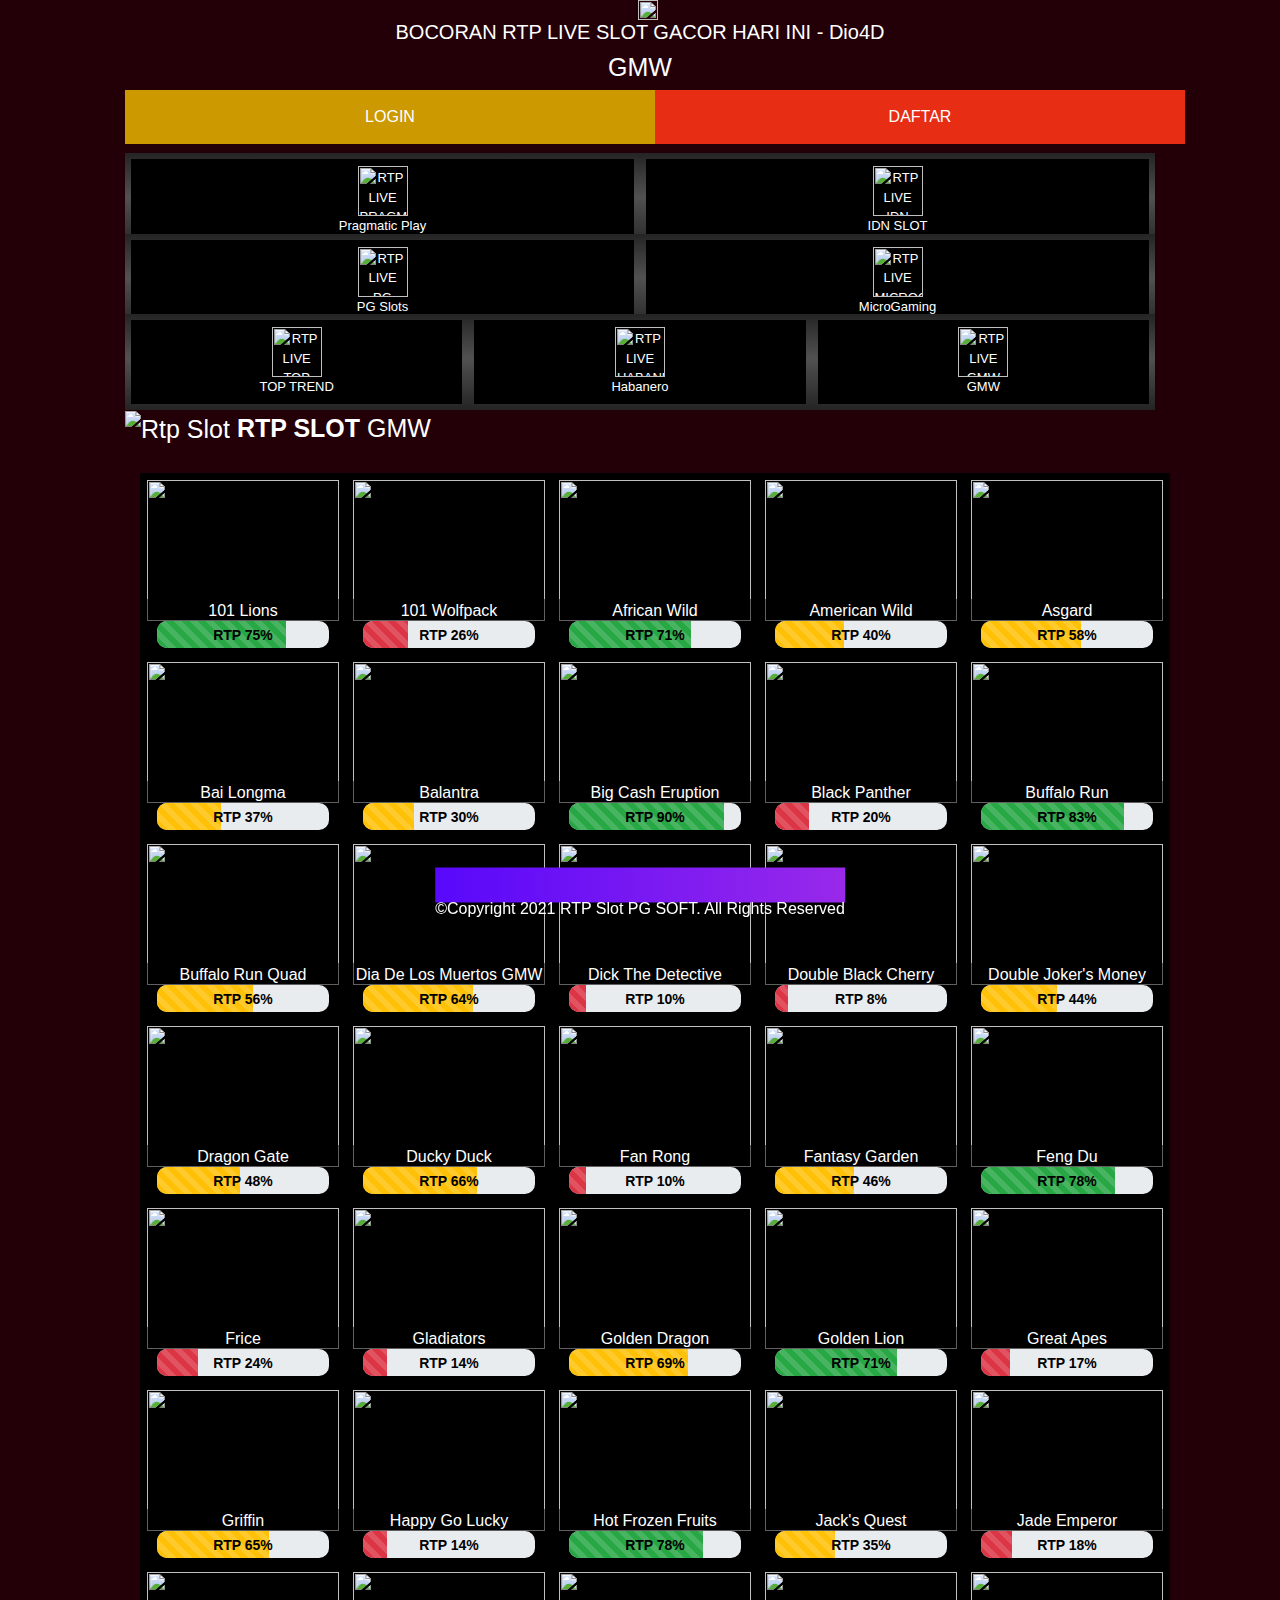
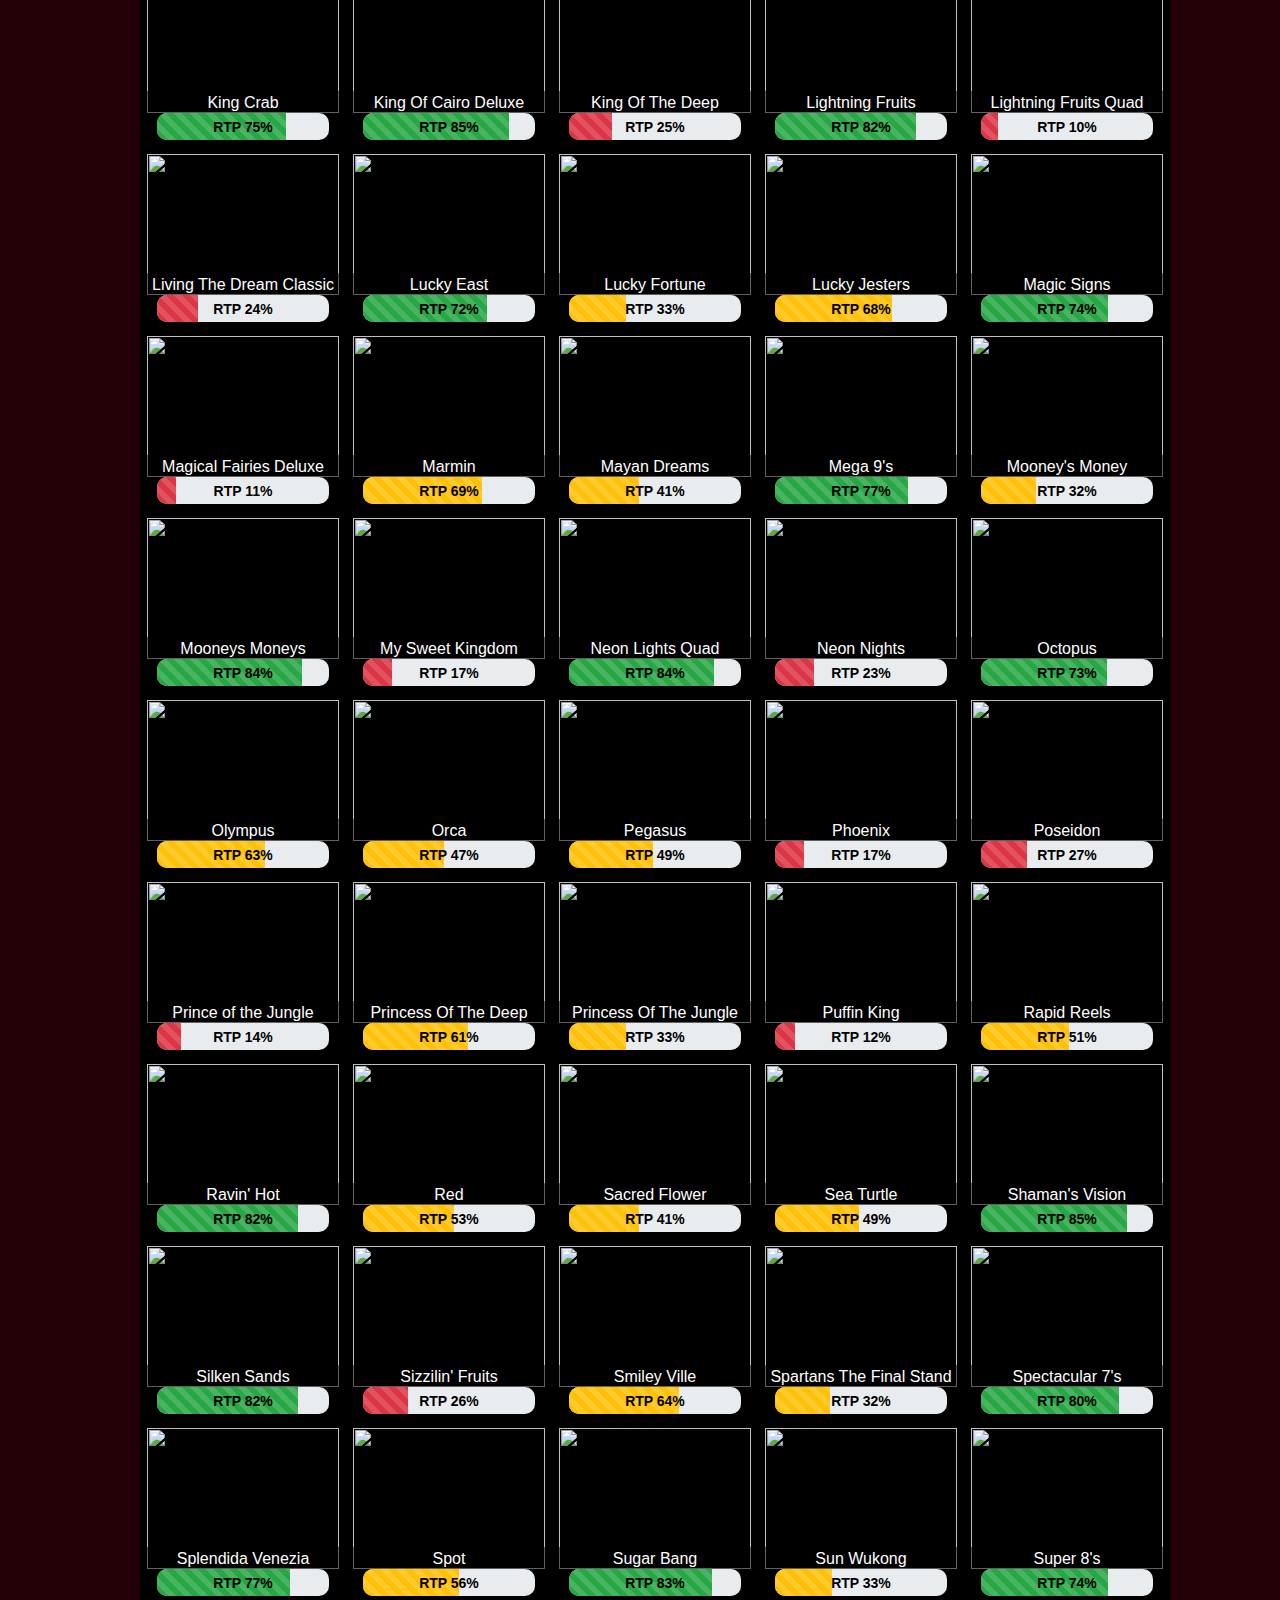
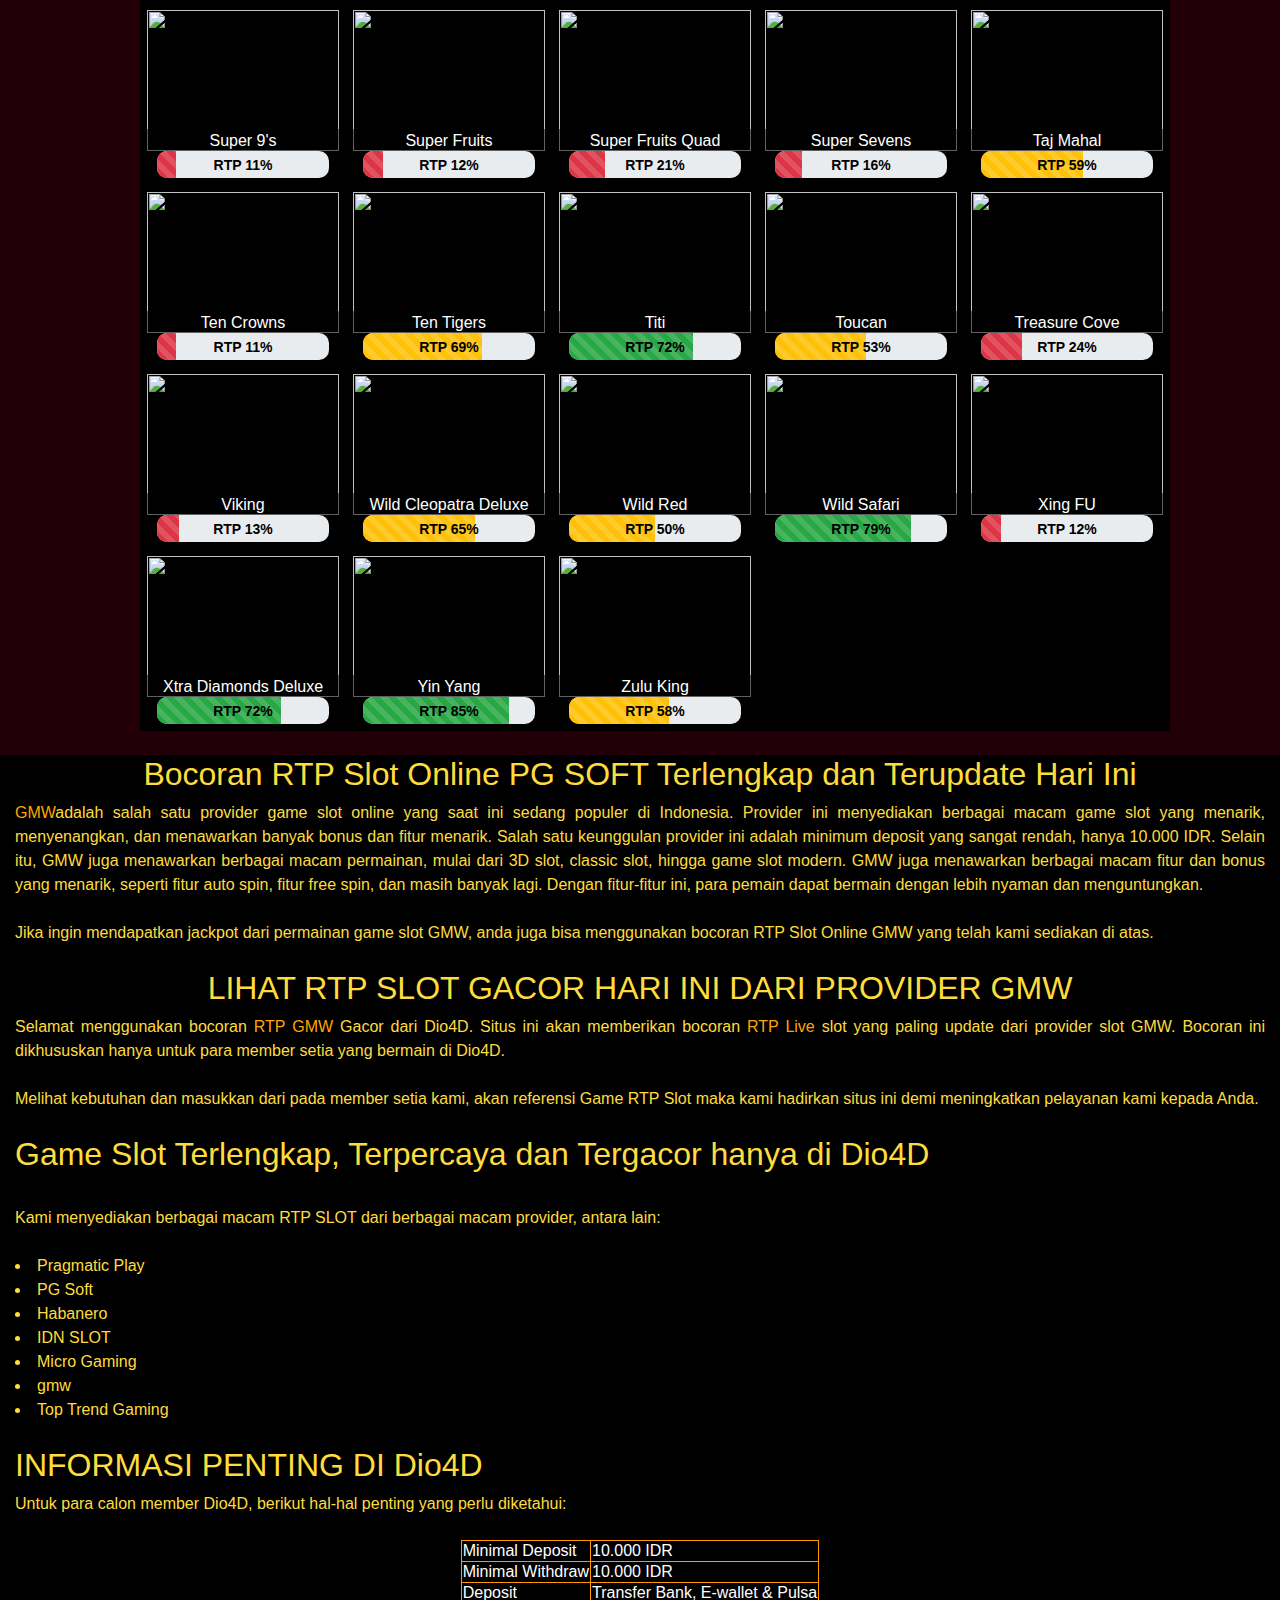
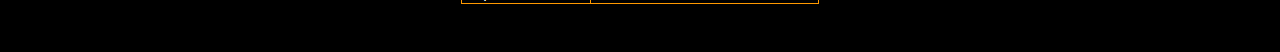
==== commit 0468ed91: "Update gmw.html" ====
--- a/gmw.html
+++ b/gmw.html
@@ -5,8 +5,8 @@
 
     <meta http-equiv="X-UA-Compatible" content="IE=edge">
     <meta name="viewport" content="width=device-width, initial-scale=1.0">
-    <title>Dio4D: RTP Live Slot Gacor Hari Ini Dari Provider Slot PG SOFT</title>
-    <meta name="description" content="RTP Live slot gacor hari ini dari provider slot PG SOFT. Saksikan sekarang bocoran RTP Slot dari Dio4D untuk provider PG SOFT.">
+    <title>Dio4D: RTP Live Slot Gacor Hari Ini Dari Provider Slot GMW</title>
+    <meta name="description" content="RTP Live slot gacor hari ini dari provider slot GMW. Saksikan sekarang bocoran RTP Slot dari Dio4D untuk provider GMW.">
     <meta name="keywords" content="Dio4D, rtp slot, info slot, bocoran slot, slot gacor, info slot gacor, bocoran slot hari ini, rtp slot tertinggi, Dio4D slot">
     <link rel="canonical" href="https://nataliagultom.github.io/Home/">
     <link rel="shortcut icon" type="image/x-icon" href="assets/icon.webp">
@@ -70,7 +70,7 @@
         </div>
         <h5 style="text-align: center; color: #fff">BOCORAN RTP LIVE SLOT GACOR HARI INI - Dio4D</h5>
         <div class="title">
-            <h2 style="font-size: 25px" class="title-text">PRAGMATIC PLAY</h2>
+            <h2 style="font-size: 25px" class="title-text">GMW</h2>
         </div>
         <div class="link-container container"> <a href="https://heylink.me/dio4d/" class="register-button">LOGIN</a> <a href="https://heylink.me/dio4d/" class="login-button">DAFTAR</a> </div><br>
         <section class="slot">
@@ -85,7 +85,7 @@
                     </li>
                     <li>
                         <a class="btn-provider" href="https://nataliagultom.github.io/Home/idnslot.html">
-                            <img style="width: auto; height: 50px" src="https://i.postimg.cc/DzNPyYY1/idn.png" alt="RTP LIVE CQ9">
+                            <img style="width: auto; height: 50px" src="https://i.postimg.cc/DzNPyYY1/idn.png" alt="RTP LIVE IDN">
                             <p class="long">IDN SLOT</p>
                             <p class="short">IDN</p>
                         </a>
@@ -104,7 +104,7 @@
                     </li>
                     <li>
                         <a class="btn-provider" href="https://nataliagultom.github.io/Home/micro.html">
-                            <img style="width: auto; height: 50px" src="https://i.postimg.cc/fyPNHsHJ/MICROGAMING.webp" alt="RTP LIVE JOKER123">
+                            <img style="width: auto; height: 50px" src="https://i.postimg.cc/fyPNHsHJ/MICROGAMING.webp" alt="RTP LIVE MICROGAMING">
                             <p class="long">MicroGaming</p>
                             <p class="short">MG</p>
                         </a>
@@ -117,7 +117,7 @@
                 <ul class="slot-sidebar-nav">
                     <li>
                         <a class="btn-provider" href="https://nataliagultom.github.io/Home/toptrend.html">
-                            <img style="width: auto; height: 50px" src="https://i.postimg.cc/cJDhVJS1/ttg.png" alt="RTP LIVE SPADEGAMING">
+                            <img style="width: auto; height: 50px" src="https://i.postimg.cc/cJDhVJS1/ttg.png" alt="RTP LIVE TOP TREND">
                             <p class="long">TOP TREND</p>
                             <p class="short">TTG</p>
                         </a>
@@ -131,7 +131,7 @@
                     </li>
                     <li>
                         <a class="btn-provider" href="https://nataliagultom.github.io/Home/gmw.html">
-                            <img style="width: auto; height: 50px" src="https://i.postimg.cc/B6bjVSS0/GMW.png" alt="RTP LIVE MICROGAMING">
+                            <img style="width: auto; height: 50px" src="https://i.postimg.cc/B6bjVSS0/GMW.png" alt="RTP LIVE GMW">
                             <p class="long">GMW</p>
                             <p class="short">GMW</p>
                         </a>
@@ -1466,19 +1466,17 @@
                     <h2>Bocoran RTP Slot Online PG SOFT Terlengkap dan Terupdate Hari Ini</h2>
                 </center>
                 <p>
-                    <a href="./pgsoft" style="color: #FFA500">PG SOFT</a> merupakan provider slot online yang menyuguhkan permainan judi online terbaik seperti mesin slot dan casino online berkualitas tinggi. PG soft sendiri berdiri pada tahun
-                    2012 di Malta, Eropa. Pragmatic play Slot telah memiliki banyak lisensi resmi khususnya dari Malta Gaming Authority yang merupakan perusahaan yang memantau validasi dari segala jenis perjudian online dunia. Saat ini provider PG soft
-                    sudah memiliki lebih dari 100 game slot yang sudah dipasarkan dan dikenal memiliki persentase jackpot paling gampang didapatkan.
+                    <a href="./pgsoft" style="color: #FFA500">GMW</a>adalah salah satu provider game slot online yang saat ini sedang populer di Indonesia. Provider ini menyediakan berbagai macam game slot yang menarik, menyenangkan, dan menawarkan banyak bonus dan fitur menarik. Salah satu keunggulan provider ini adalah minimum deposit yang sangat rendah, hanya 10.000 IDR. Selain itu, GMW juga menawarkan berbagai macam permainan, mulai dari 3D slot, classic slot, hingga game slot modern. GMW juga menawarkan berbagai macam fitur dan bonus yang menarik, seperti fitur auto spin, fitur free spin, dan masih banyak lagi. Dengan fitur-fitur ini, para pemain dapat bermain dengan lebih nyaman dan menguntungkan.
                 </p>
                 <br>
-                <p>Jika ingin mendapatkan jackpot dari permainan game slot pg soft, anda juga bisa menggunakan bocoran RTP Slot Online pg soft yang telah kami sediakan di atas.</p><br>
+                <p>Jika ingin mendapatkan jackpot dari permainan game slot GMW, anda juga bisa menggunakan bocoran RTP Slot Online GMW yang telah kami sediakan di atas.</p><br>
                 <center>
-                    <h2>LIHAT RTP SLOT GACOR HARI INI DARI PROVIDER PG SOFT</h2>
+                    <h2>LIHAT RTP SLOT GACOR HARI INI DARI PROVIDER GMW</h2>
                 </center>
 
                 <p>
-                    Selamat menggunakan bocoran<a href="./pgsoft" style="color: #FFA500"> RTP Pg Soft</a> Gacor dari Dio4D. Situs ini akan memberikan bocoran <a href="/" style="color: #FFA500">RTP Live</a> slot yang paling update dari provider
-                    slot PG SOFT. Bocoran ini dikhususkan hanya untuk para member setia yang bermain di Dio4D.
+                    Selamat menggunakan bocoran<a href="./GMW" style="color: #FFA500"> RTP GMW</a> Gacor dari Dio4D. Situs ini akan memberikan bocoran <a href="/" style="color: #FFA500">RTP Live</a> slot yang paling update dari provider
+                    slot GMW. Bocoran ini dikhususkan hanya untuk para member setia yang bermain di Dio4D.
                 </p><br>
 
                 <p>Melihat kebutuhan dan masukkan dari pada member setia kami, akan referensi Game RTP Slot maka kami hadirkan situs ini demi meningkatkan pelayanan kami kepada Anda.</p><br>
@@ -1583,4 +1581,4 @@
     <!-- <div id="chat-widget-container" style="opacity: 1; visibility: visible; z-index: 2147483639; position: fixed; bottom: 0px; width: 281px; height: 53px; max-width: 100%; max-height: calc(100% - 0px); min-height: 0px; min-width: 0px; background-color: transparent; border: 0px; overflow: hidden; right: 0px; transition: none 0s ease 0s !important;"><iframe allow="autoplay; microphone *; camera *; display-capture *; picture-in-picture *; fullscreen *;" src="assethabanero/open_chat.html" allowtransparency="true" id="chat-widget" name="chat-widget" title="LiveChat chat widget" scrolling="no" style="width: 100%; height: 100%; min-height: 0px; min-width: 0px; margin: 0px; padding: 0px; background-image: none; background-position: 0% 0%; background-size: initial; background-attachment: scroll; background-origin: initial; background-clip: initial; background-color: rgba(0, 0, 0, 0); border-width: 0px; float: none; position: absolute; inset: 0px; transition: none 0s ease 0s !important;"></iframe></div> -->
 </body>
 
-</html>+</html>
